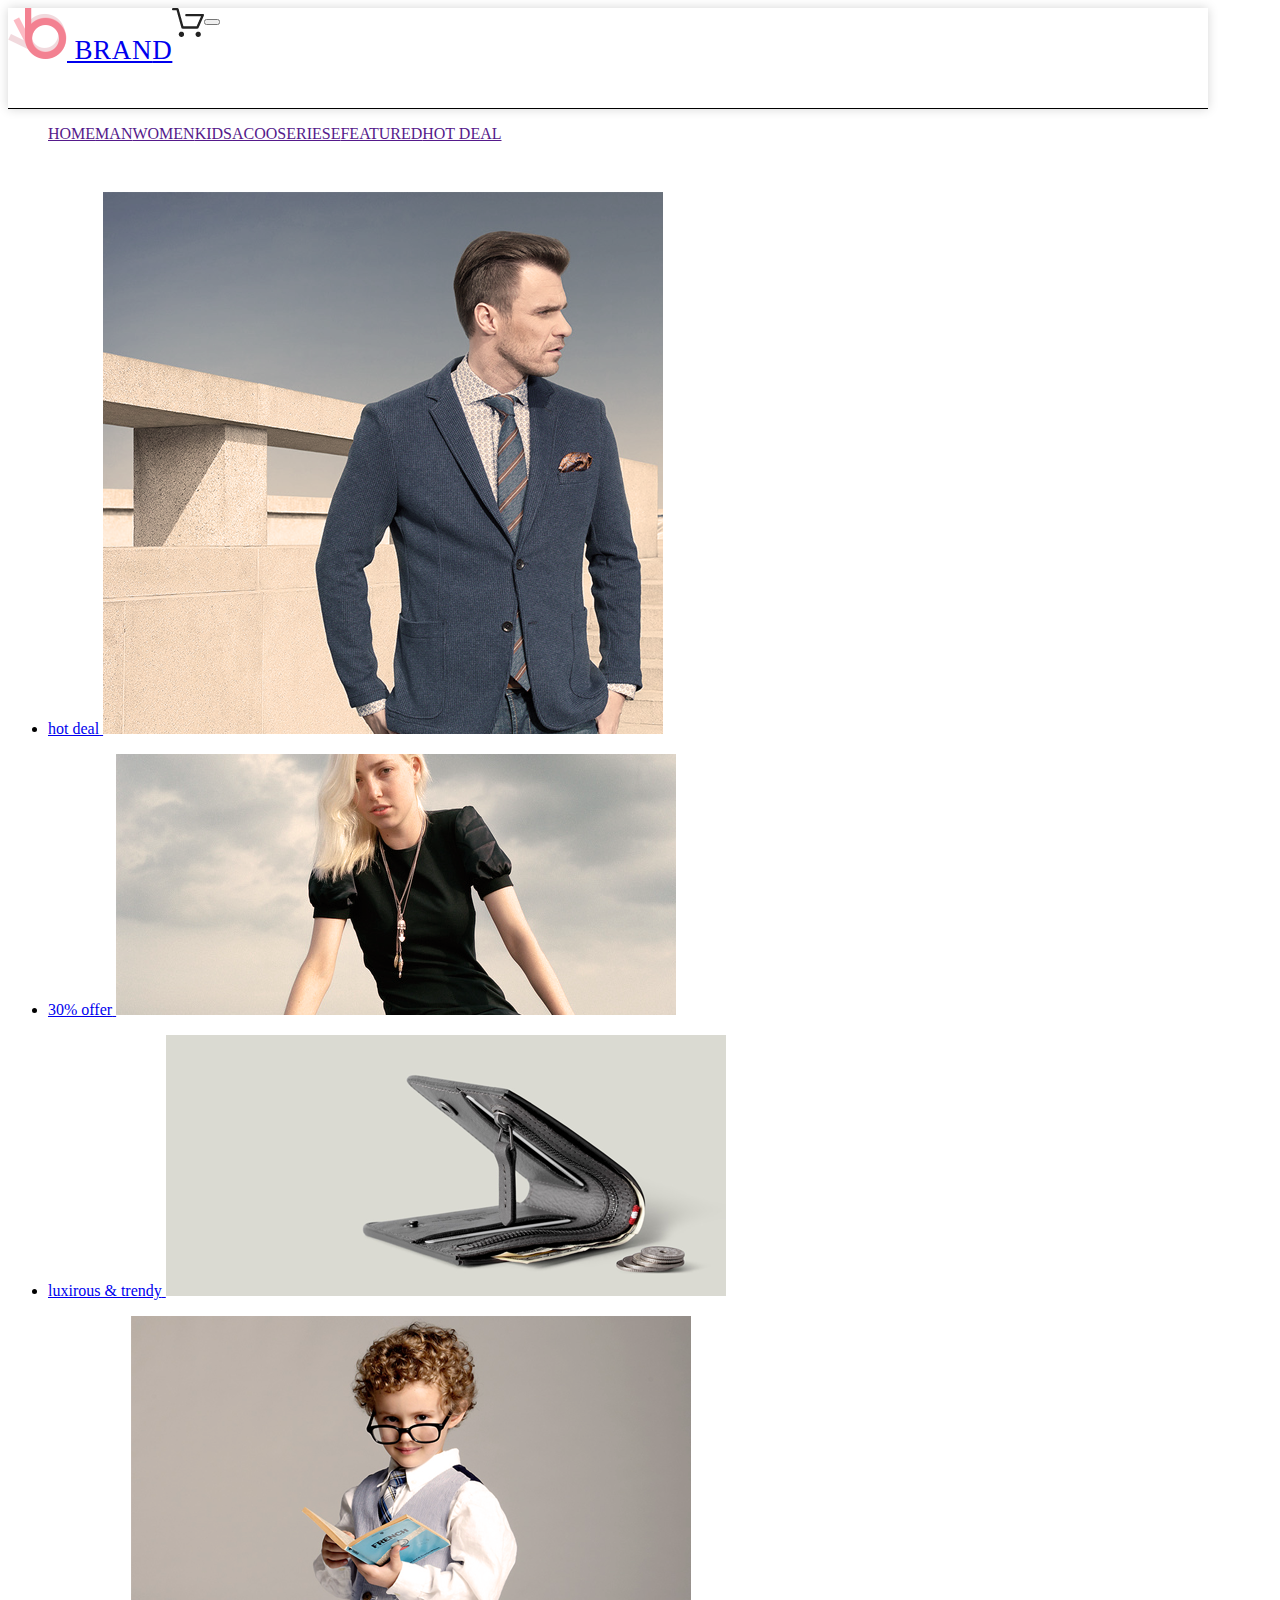
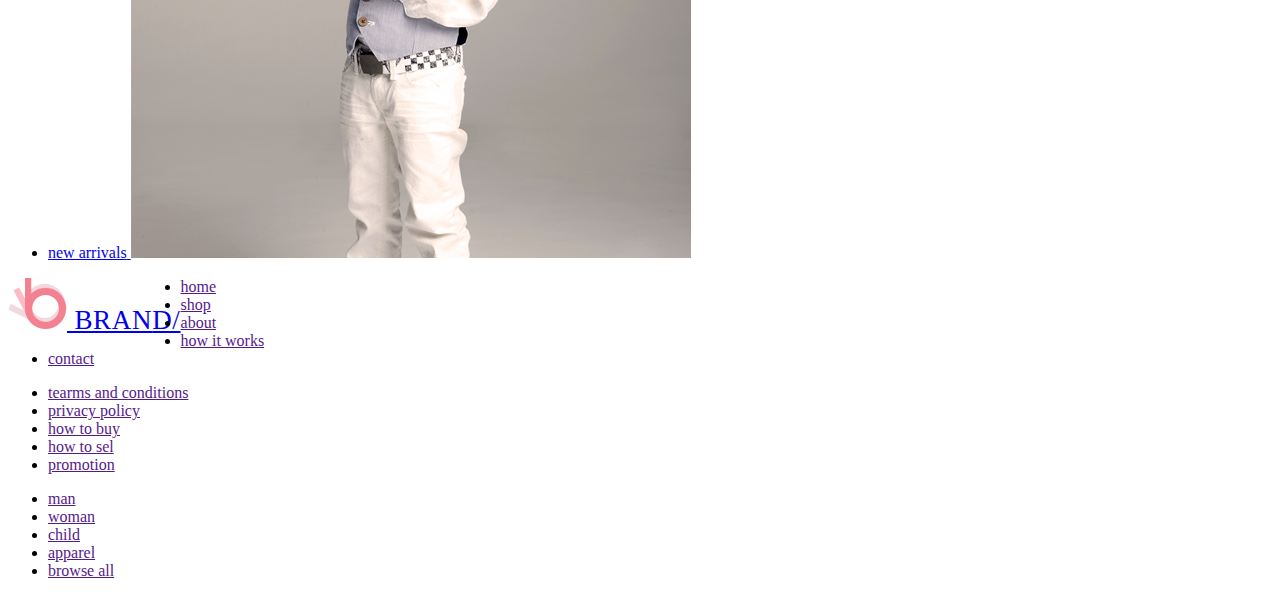
==== workbook/homework/javaScript/lesson_2_1/index.html @ 296e291a "commit" ====
<!DOCTYPE html>
<html lang="en">
<head>
  <meta charset="UTF-8">
  <meta name="viewport" content="width=device-width, initial-scale=1.0">
  <meta http-equiv="X-UA-Compatible" content="ie=edge">
  <title>Document</title>
  <link rel="stylesheet" href="style/resset.css">
  <link rel="stylesheet" href="style/main.css">
</head>
<body>
  <header class="mainHeader">
    <div class="logo">
      <a href="index.html">
        <img src="images/Group_2.png" alt="logo" class="logoImg">
        bran<span>d<span>
      </a>
    </div>
    <div class="search"></div>
    <div class="card">
      <img src="images/Forma_1.png" alt="card" class="card">
      <button class="myAcc"></button>
    </div>
  </header>
  <nav class="mainNav">
    <ul clas="mainNavContainer">
      <li class="mainNavItem"><a href="">home</a></li>
      <li class="mainNavItem"><a href="">man</a></li>
      <li class="mainNavItem"><a href="">women</a></li>
      <li class="mainNavItem"><a href="">kids</a></li>
      <li class="mainNavItem"><a href="">acooseriese</a></li>
      <li class="mainNavItem"><a href="">featured</a></li>
      <li class="mainNavItem"><a href="">hot deal</a></li>
    </ul>
  </nav>


  <!--main content-->
  <section class="sliderFrame"></section>

  <section class="categotyies">
    <ul>
      <li><a href="#">
          <div></div>
          <span>hot deal</span>
          <img src="images/banner/Layer_30.png" alt="">
        </a></li>
    </ul>
    <ul>
      <li><a href="#">
          <div></div>
          <span>30% offer</span>
          <img src="images/banner/Layer_32.png" alt="">
        </a></li>
    </ul>
    <ul>
      <li><a href="#">
          <div></div>
          <span>luxirous & trendy</span>
          <img src="images/banner/2-layers.png" alt="">
        </a></li>
    </ul>
    <ul>
      <li><a href="#">
          <div></div>
          <span>new arrivals</span>
          <img src="images/banner/Layer_31.png" alt="">
        </a></li>
    </ul>
  </section>
  
  <section class="products"></section>
  <section class="featureBanner"></section>
  <section class="subscribe"></section>

  <!--footer-->
  <footer class="mainFooter">
    <div class="brandDescription">
      <div class="logo">
        <a href="index.html">
          <img src="images/Group_2.png" alt="logo" class="logoImg">
          bran<span>d/<span>
        </a>
      </div>

    </div>
    <div class="foterNav">
      <nav class="footerNavCompany">
        <ul>
          <li class="footerNavItem"><a href="">home</a></li>
          <li class="footerNavItem"><a href="">shop</a></li>
          <li class="footerNavItem"><a href="">about</a></li>
          <li class="footerNavItem"><a href="">how it works</a></li>
          <li class="footerNavItem"><a href="">contact</a></li>
        </ul>
      </nav>
      <nav class="footerNavInformation">
        <ul>
          <li class="footerNavItem"><a href="">tearms and conditions</a></li>
          <li class="footerNavItem"><a href="">privacy policy</a></li>
          <li class="footerNavItem"><a href="">how to buy</a></li>
          <li class="footerNavItem"><a href="">how to sel</a></li>
          <li class="footerNavItem"><a href="">promotion</a></li>
        </ul>
      </nav>
      <nav class="footerNavShopCategory">
        <ul>
          <li class="footerNavItem"><a href="">man</a></li>
          <li class="footerNavItem"><a href="">woman</a></li>
          <li class="footerNavItem"><a href="">child</a></li>
          <li class="footerNavItem"><a href="">apparel</a></li>
          <li class="footerNavItem"><a href="">browse all</a></li>
        </ul>
      </nav>
    </div>
  </footer>
  <script src="script/script.js"></script>
</body>
</html>
---- workbook/homework/javaScript/lesson_2_1/style/main.css ----
/*header block*/
.mainHeader {
  /*border: 1px solid black;*/
  border-bottom: 1px solid black;
  width: 1200px;
  height: 100px;
  border-bottom: 1px solid black;
  box-shadow: 0 0 10px rgba(0, 0, 0, 0.17);

}

.logo {
  float: left;
  color: #222222;
  font-size: 27px;
  font-weight: 300;
  line-height: 32px;
  text-transform: uppercase;
  font-weight: 300;
  letter-spacing: 0.68px;
  color: #f16d7f;
  font-weight: 400;
  letter-spacing: 0.68px;
}

.logoImg {

}
.logo span{

}
.search {
  float: left;
}

.card {
  float: left;
}

.myAcc {

}
/*nav block*/
.mainNav {
  clear: both;
  height: 51px;

}

.mainNavItem {
  display: block;
  float: left;
  list-style-type: none;
  text-decoration: none;
  text-transform: uppercase;
}
/*slider block*/
.sliderFrame {
  clear: both;
}

/*category block*/
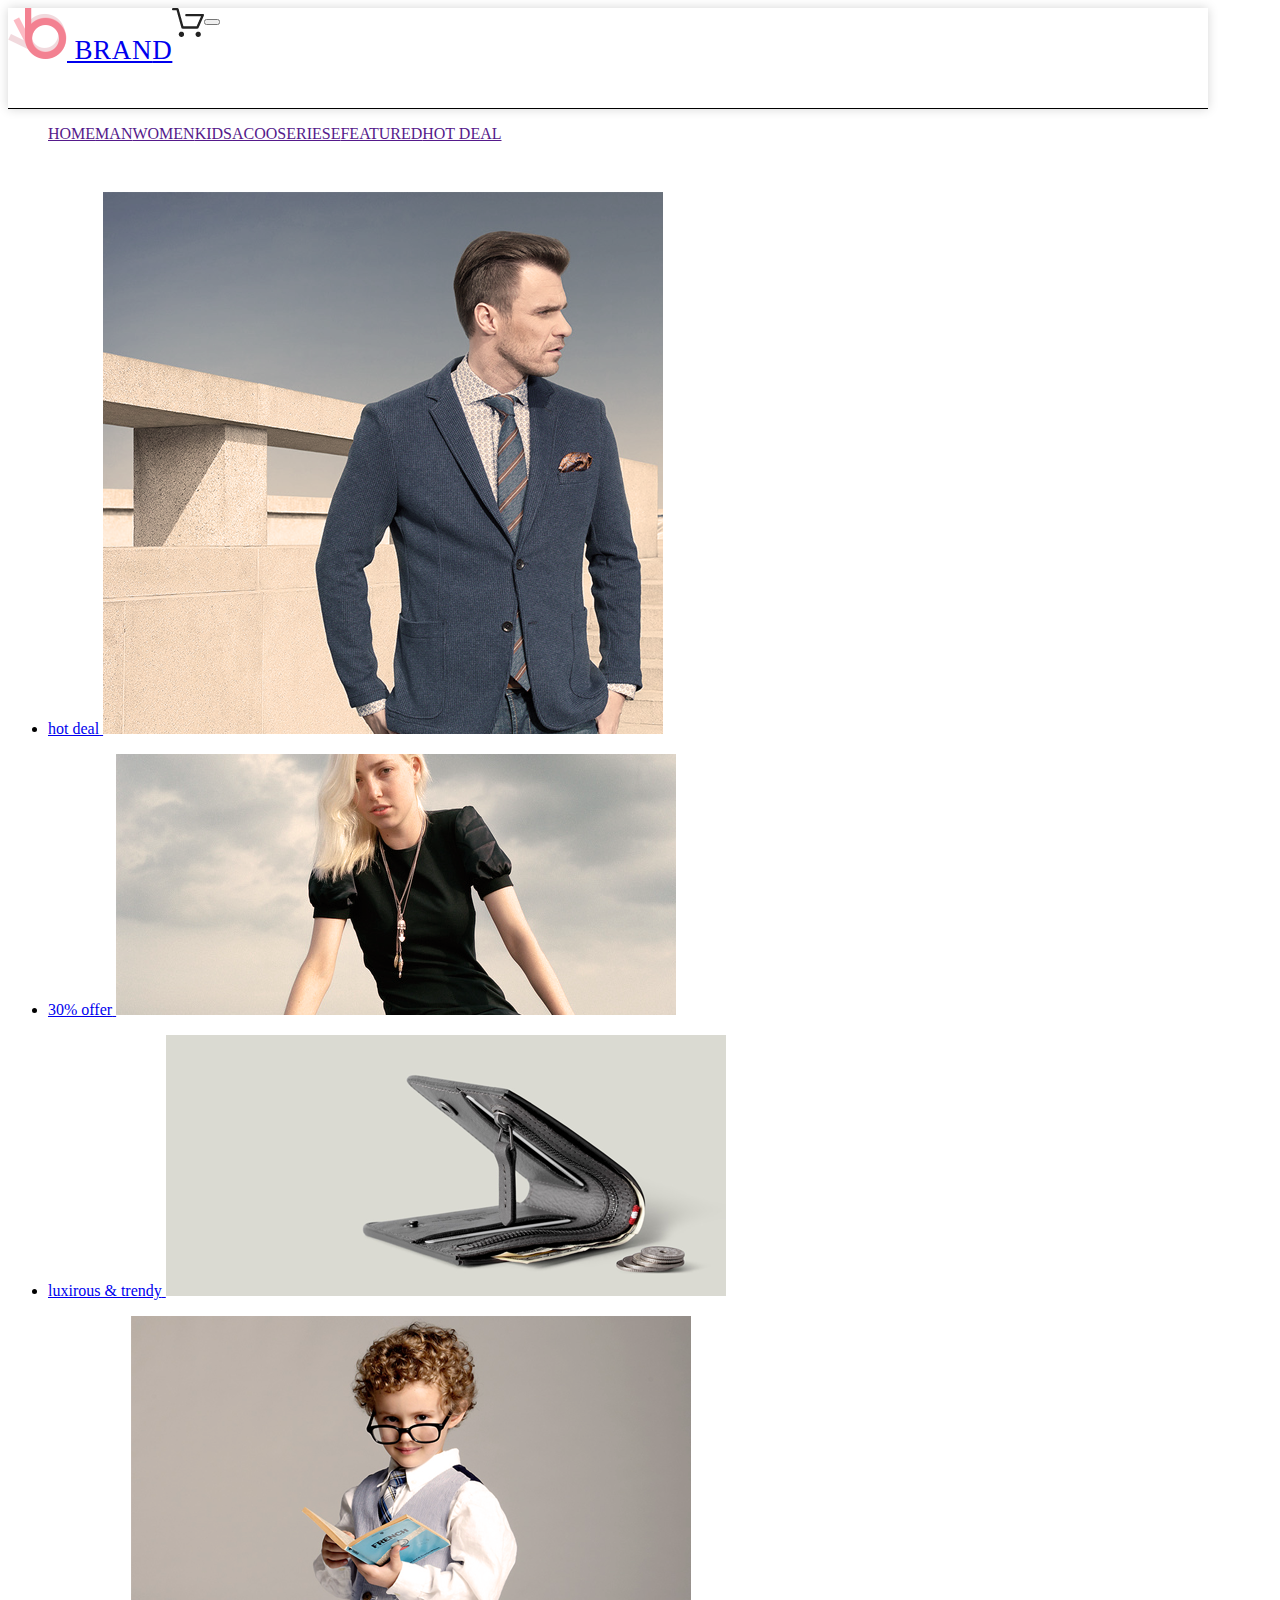
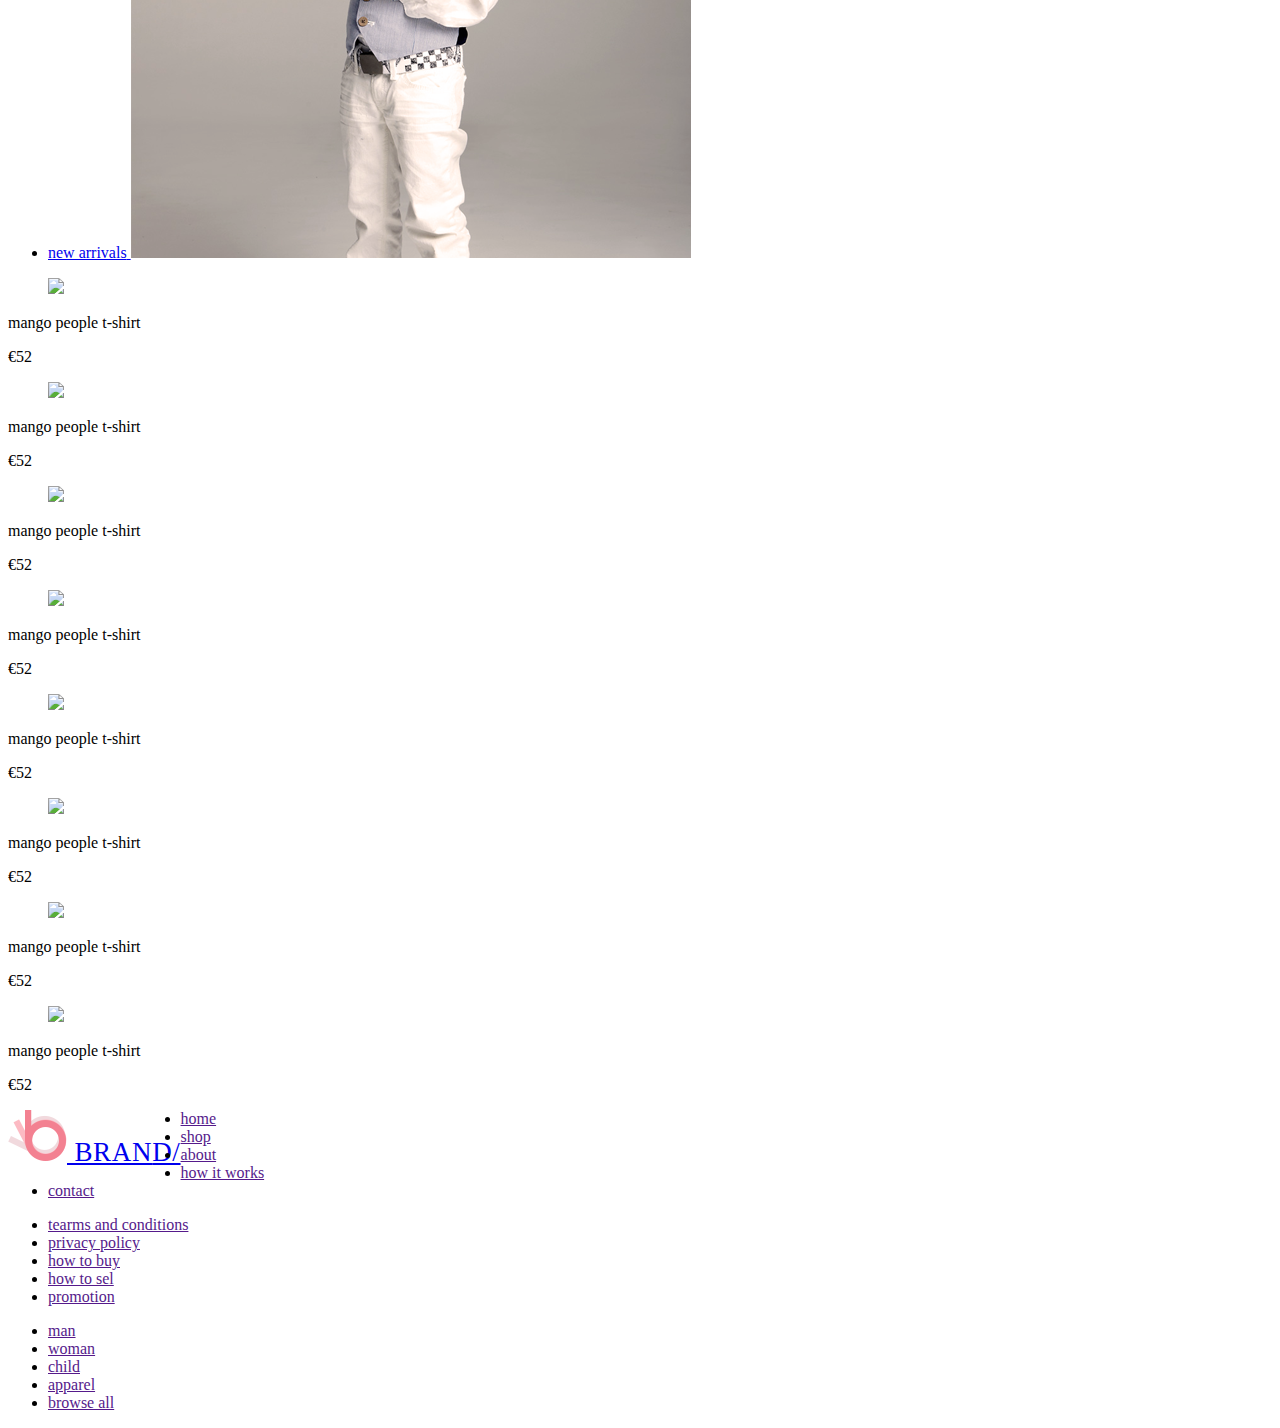
==== commit a68d1b5c: "thumbnails added" ====
--- a/workbook/homework/javaScript/lesson_2_1/index.html
+++ b/workbook/homework/javaScript/lesson_2_1/index.html
@@ -68,8 +68,81 @@
         </a></li>
     </ul>
   </section>
-  
-  <section class="products"></section>
+
+  <section class="products">
+    <article class="productsArticle">
+        <figure>
+            <img class="productsArticleThumbnail" src="images/thumbnails/layer_2.png" />
+        </figure>
+        <header>
+            <span class="productsArticleName">mango people t-shirt</span>
+        </header>
+        <p class="productarticleprice">€52</p>
+    </article>
+    <article class="productsArticle">
+        <figure>
+            <img class="productsArticleThumbnail" src="images/thumbnails/layer_3.png" />
+        </figure>
+        <header>
+            <span class="productsArticleName">mango people t-shirt</span>
+        </header>
+        <p class="productarticleprice">€52</p>
+    </article>
+    <article class="productsArticle">
+        <figure>
+            <img class="productsArticleThumbnail" src="images/thumbnails/layer_4.png" />
+        </figure>
+        <header>
+            <span class="productsArticleName">mango people t-shirt</span>
+        </header>
+        <p class="productarticleprice">€52</p>
+    </article>
+    <article class="productsArticle">
+        <figure>
+            <img class="productsArticleThumbnail" src="images/thumbnails/layer_5.png" />
+        </figure>
+        <header>
+            <span class="productsArticleName">mango people t-shirt</span>
+        </header>
+        <p class="productarticleprice">€52</p>
+    </article>
+    <article class="productsArticle">
+        <figure>
+            <img class="productsArticleThumbnail" src="images/thumbnails/layer_6.png" />
+        </figure>
+        <header>
+            <span class="productsArticleName">mango people t-shirt</span>
+        </header>
+        <p class="productarticleprice">€52</p>
+    </article>
+    <article class="productsArticle">
+        <figure>
+            <img class="productsArticleThumbnail" src="images/thumbnails/layer_7.png" />
+        </figure>
+        <header>
+            <span class="productsArticleName">mango people t-shirt</span>
+        </header>
+        <p class="productarticleprice">€52</p>
+    </article>
+    <article class="productsArticle">
+        <figure>
+            <img class="productsArticleThumbnail" src="images/thumbnails/layer_8.png" />
+        </figure>
+        <header>
+            <span class="productsArticleName">mango people t-shirt</span>
+        </header>
+        <p class="productarticleprice">€52</p>
+    </article>
+    <article class="productsArticle">
+        <figure>
+            <img class="productsArticleThumbnail" src="images/thumbnails/layer_9.png" />
+        </figure>
+        <header>
+            <span class="productsArticleName">mango people t-shirt</span>
+        </header>
+        <p class="productarticleprice">€52</p>
+    </article>
+  </section>
   <section class="featureBanner"></section>
   <section class="subscribe"></section>
 
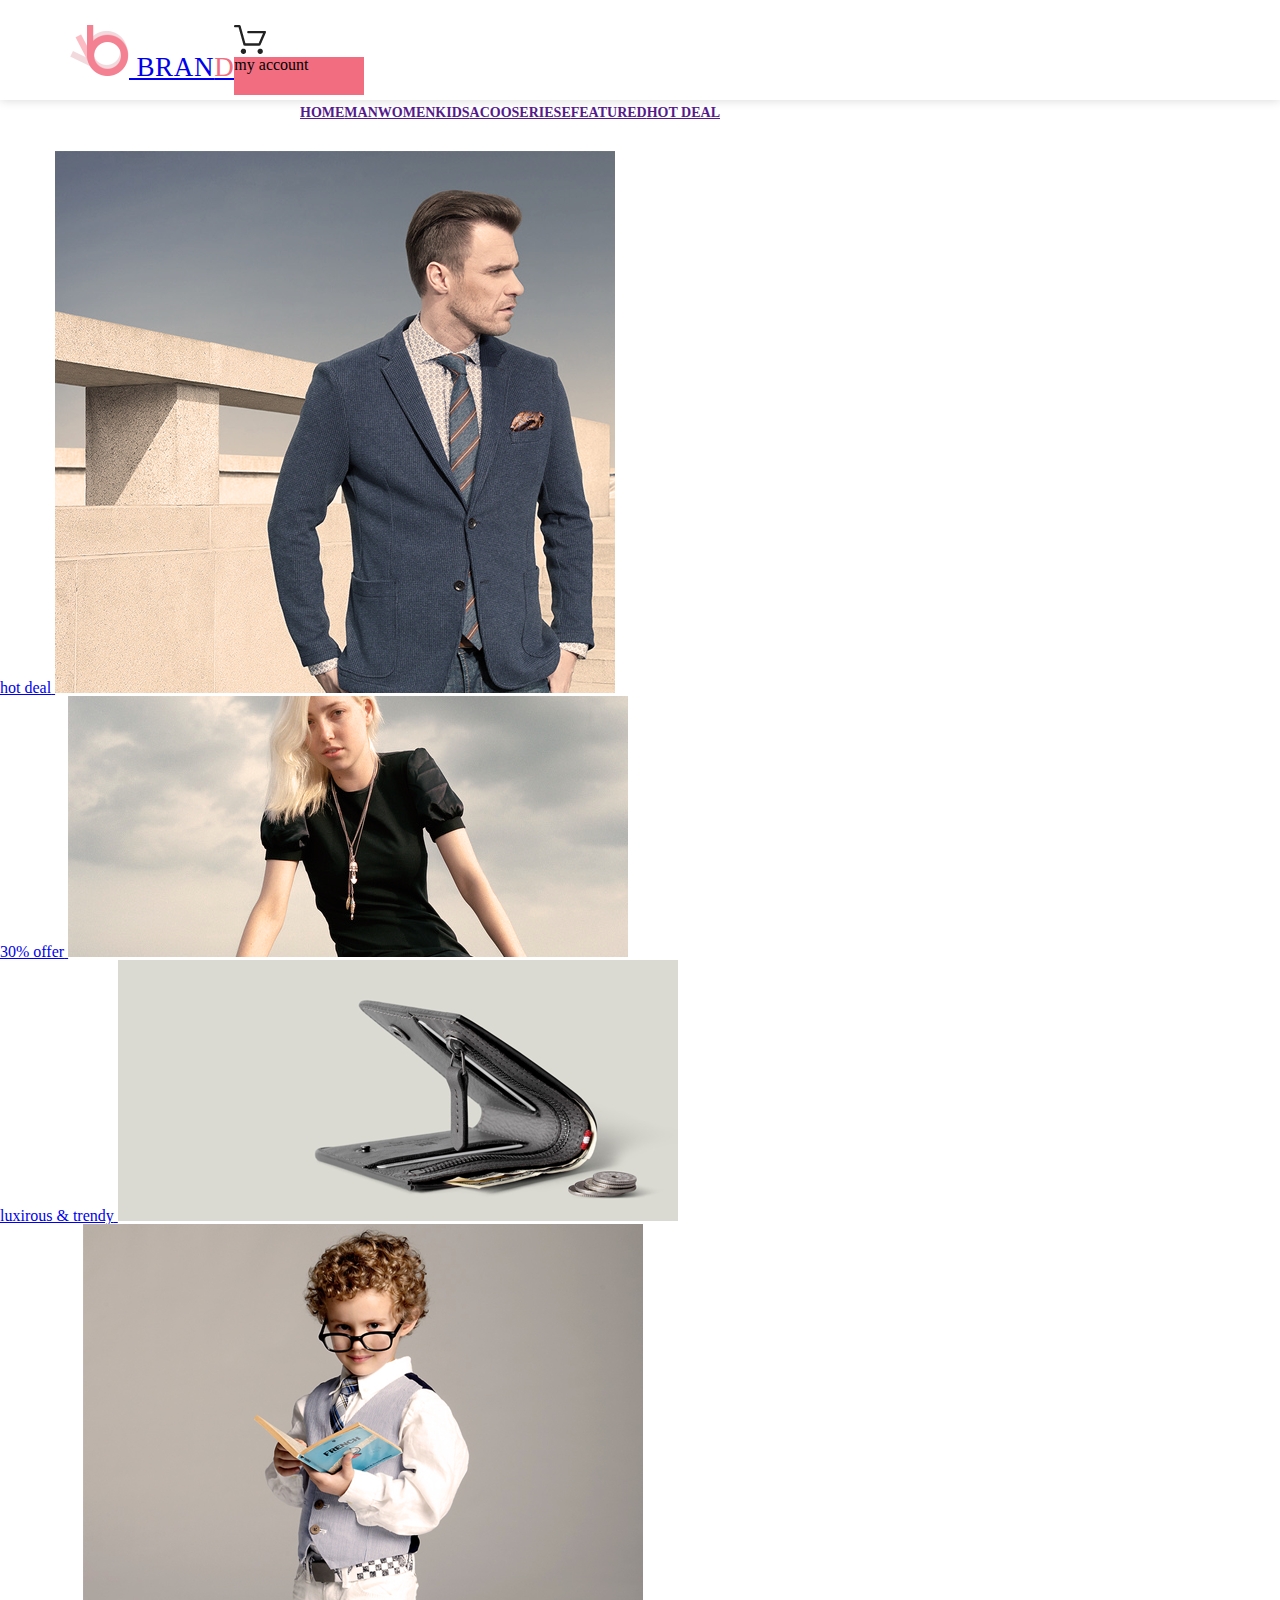
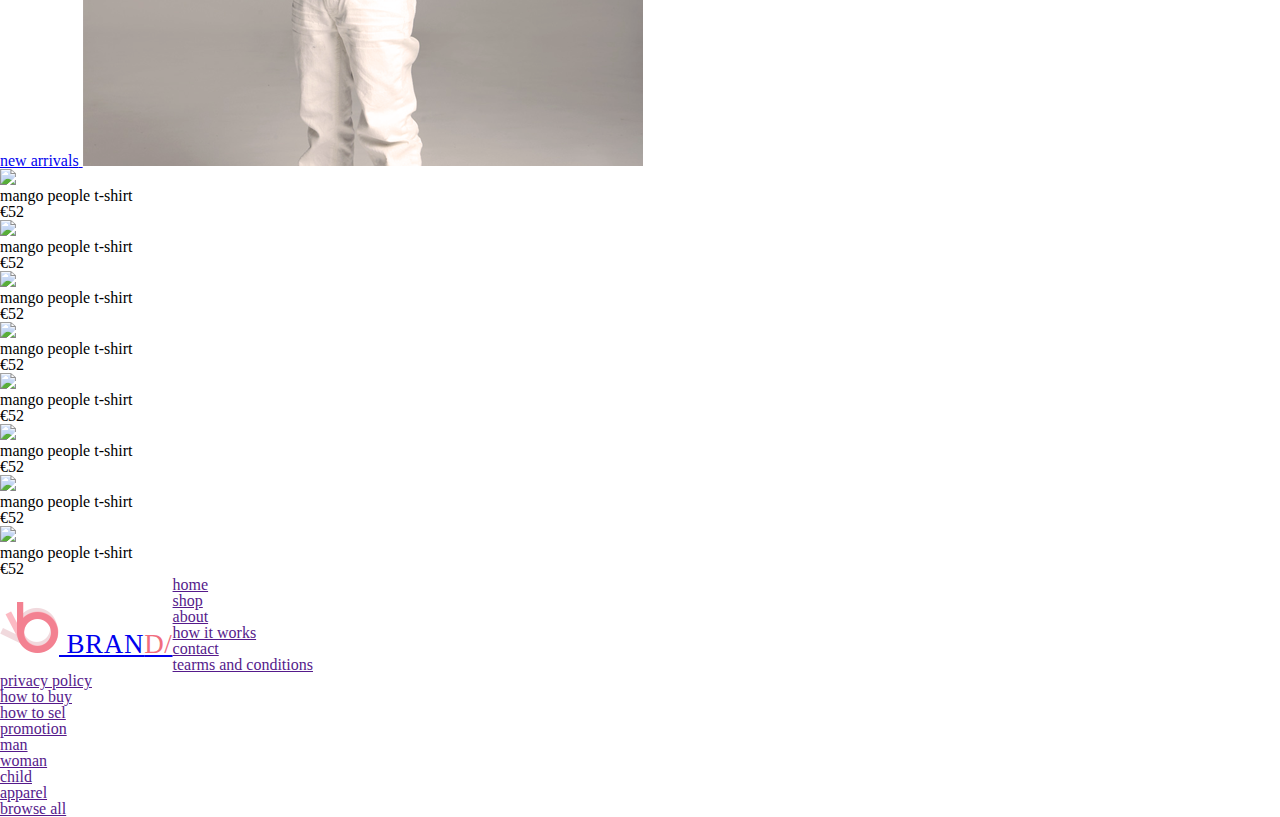
==== commit dbc8bf5a: "+resset.css" ====
--- a/workbook/homework/javaScript/lesson_2_1/index.html
+++ b/workbook/homework/javaScript/lesson_2_1/index.html
@@ -10,6 +10,7 @@
 </head>
 <body>
   <header class="mainHeader">
+    <div class="container">
     <div class="logo">
       <a href="index.html">
         <img src="images/Group_2.png" alt="logo" class="logoImg">
@@ -18,8 +19,11 @@
     </div>
     <div class="search"></div>
     <div class="card">
-      <img src="images/Forma_1.png" alt="card" class="card">
-      <button class="myAcc"></button>
+      <img src="images/Forma_1.png" alt="card" class="cardImg">
+      <div class="myAccButton">
+        my account
+      </div>
+    </div>
     </div>
   </header>
   <nav class="mainNav">
--- a/workbook/homework/javaScript/lesson_2_1/style/resset.css
+++ b/workbook/homework/javaScript/lesson_2_1/style/resset.css
@@ -0,0 +1,48 @@
+/* http://meyerweb.com/eric/tools/css/reset/
+   v2.0 | 20110126
+   License: none (public domain)
+*/
+
+html, body, div, span, applet, object, iframe,
+h1, h2, h3, h4, h5, h6, p, blockquote, pre,
+a, abbr, acronym, address, big, cite, code,
+del, dfn, em, img, ins, kbd, q, s, samp,
+small, strike, strong, sub, sup, tt, var,
+b, u, i, center,
+dl, dt, dd, ol, ul, li,
+fieldset, form, label, legend,
+table, caption, tbody, tfoot, thead, tr, th, td,
+article, aside, canvas, details, embed,
+figure, figcaption, footer, header, hgroup,
+menu, nav, output, ruby, section, summary,
+time, mark, audio, video {
+	margin: 0;
+	padding: 0;
+	border: 0;
+	font-size: 100%;
+	font: inherit;
+	vertical-align: baseline;
+}
+/* HTML5 display-role reset for older browsers */
+article, aside, details, figcaption, figure,
+footer, header, hgroup, menu, nav, section {
+	display: block;
+}
+body {
+	line-height: 1;
+}
+ol, ul {
+	list-style: none;
+}
+blockquote, q {
+	quotes: none;
+}
+blockquote:before, blockquote:after,
+q:before, q:after {
+	content: '';
+	content: none;
+}
+table {
+	border-collapse: collapse;
+	border-spacing: 0;
+}
--- a/workbook/homework/javaScript/lesson_2_1/style/main.css
+++ b/workbook/homework/javaScript/lesson_2_1/style/main.css
@@ -1,49 +1,62 @@
 /*header block*/
 .mainHeader {
-  /*border: 1px solid black;*/
-  border-bottom: 1px solid black;
-  width: 1200px;
   height: 100px;
-  border-bottom: 1px solid black;
   box-shadow: 0 0 10px rgba(0, 0, 0, 0.17);
 
 }
+.container {
+  width: 1200px;
+  margin: 0 auto;
+  padding: 0 30px;
+  box-sizing: border-box;
 
+
+}
 .logo {
   float: left;
+  margin-top: 25px;
   color: #222222;
   font-size: 27px;
   font-weight: 300;
   line-height: 32px;
   text-transform: uppercase;
-  font-weight: 300;
-  letter-spacing: 0.68px;
-  color: #f16d7f;
-  font-weight: 400;
   letter-spacing: 0.68px;
 }
 
 .logoImg {
-
+  width: 59px;
+  height: 51px;
 }
 .logo span{
-
+  color: #f16d7f;
 }
 .search {
   float: left;
+  margin-top: 25px;
 }
 
 .card {
   float: left;
+  margin-top: 25px;
+  width: 188px;
 }
 
-.myAcc {
-
+.myAccButton {
+  width: 130px;
+  height: 38px;
+  background-color: #f16d7f;
 }
 /*nav block*/
 .mainNav {
   clear: both;
   height: 51px;
+  width: 680px;
+  margin: 0 auto;
+  color: #222222;
+  font-size: 14px;
+  font-weight: 700;
+  line-height: 26px;
+  text-transform: uppercase;
 
 }
 
@@ -60,3 +73,23 @@
 }
 
 /*category block*/
+/*products block*/
+.products {
+
+}
+
+.productsArticle {
+
+}
+
+.productsArticleThumbnail {
+
+}
+
+.productsArticleName {
+
+}
+
+.productarticleprice {
+
+}
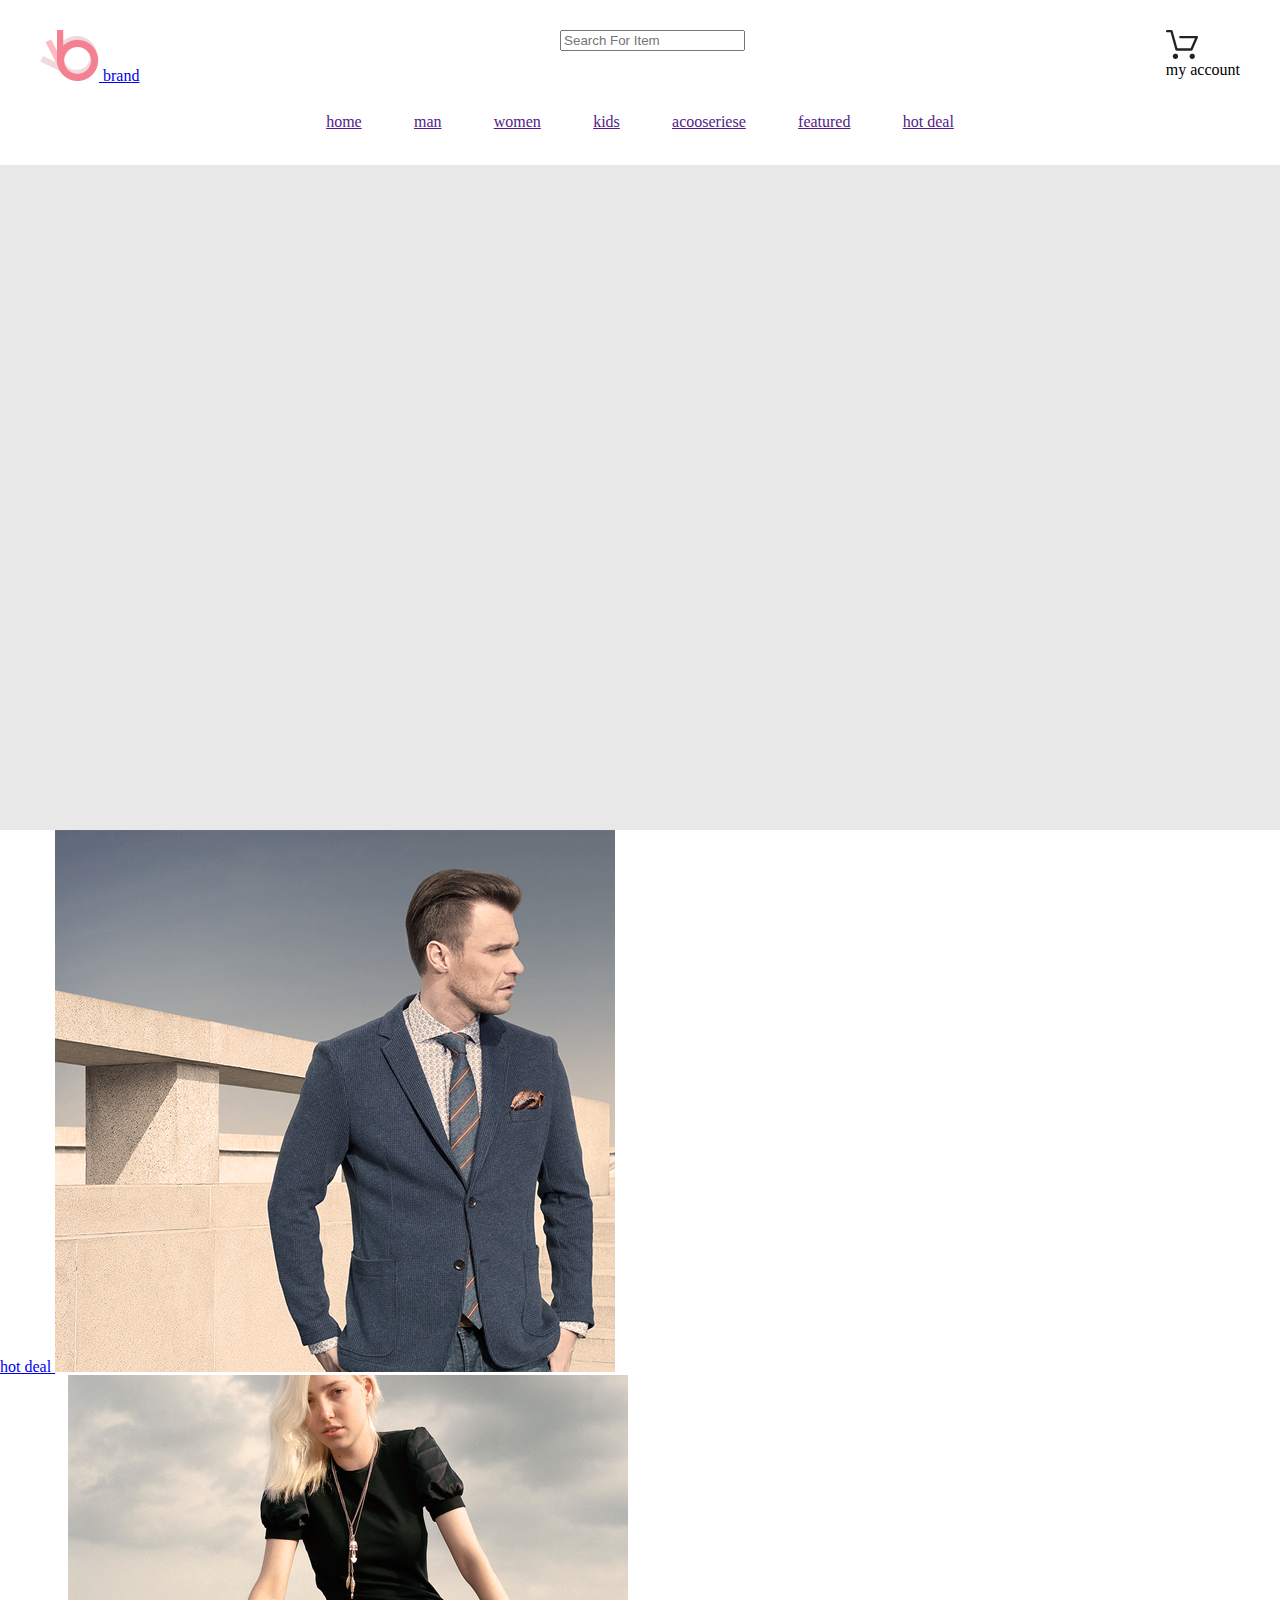
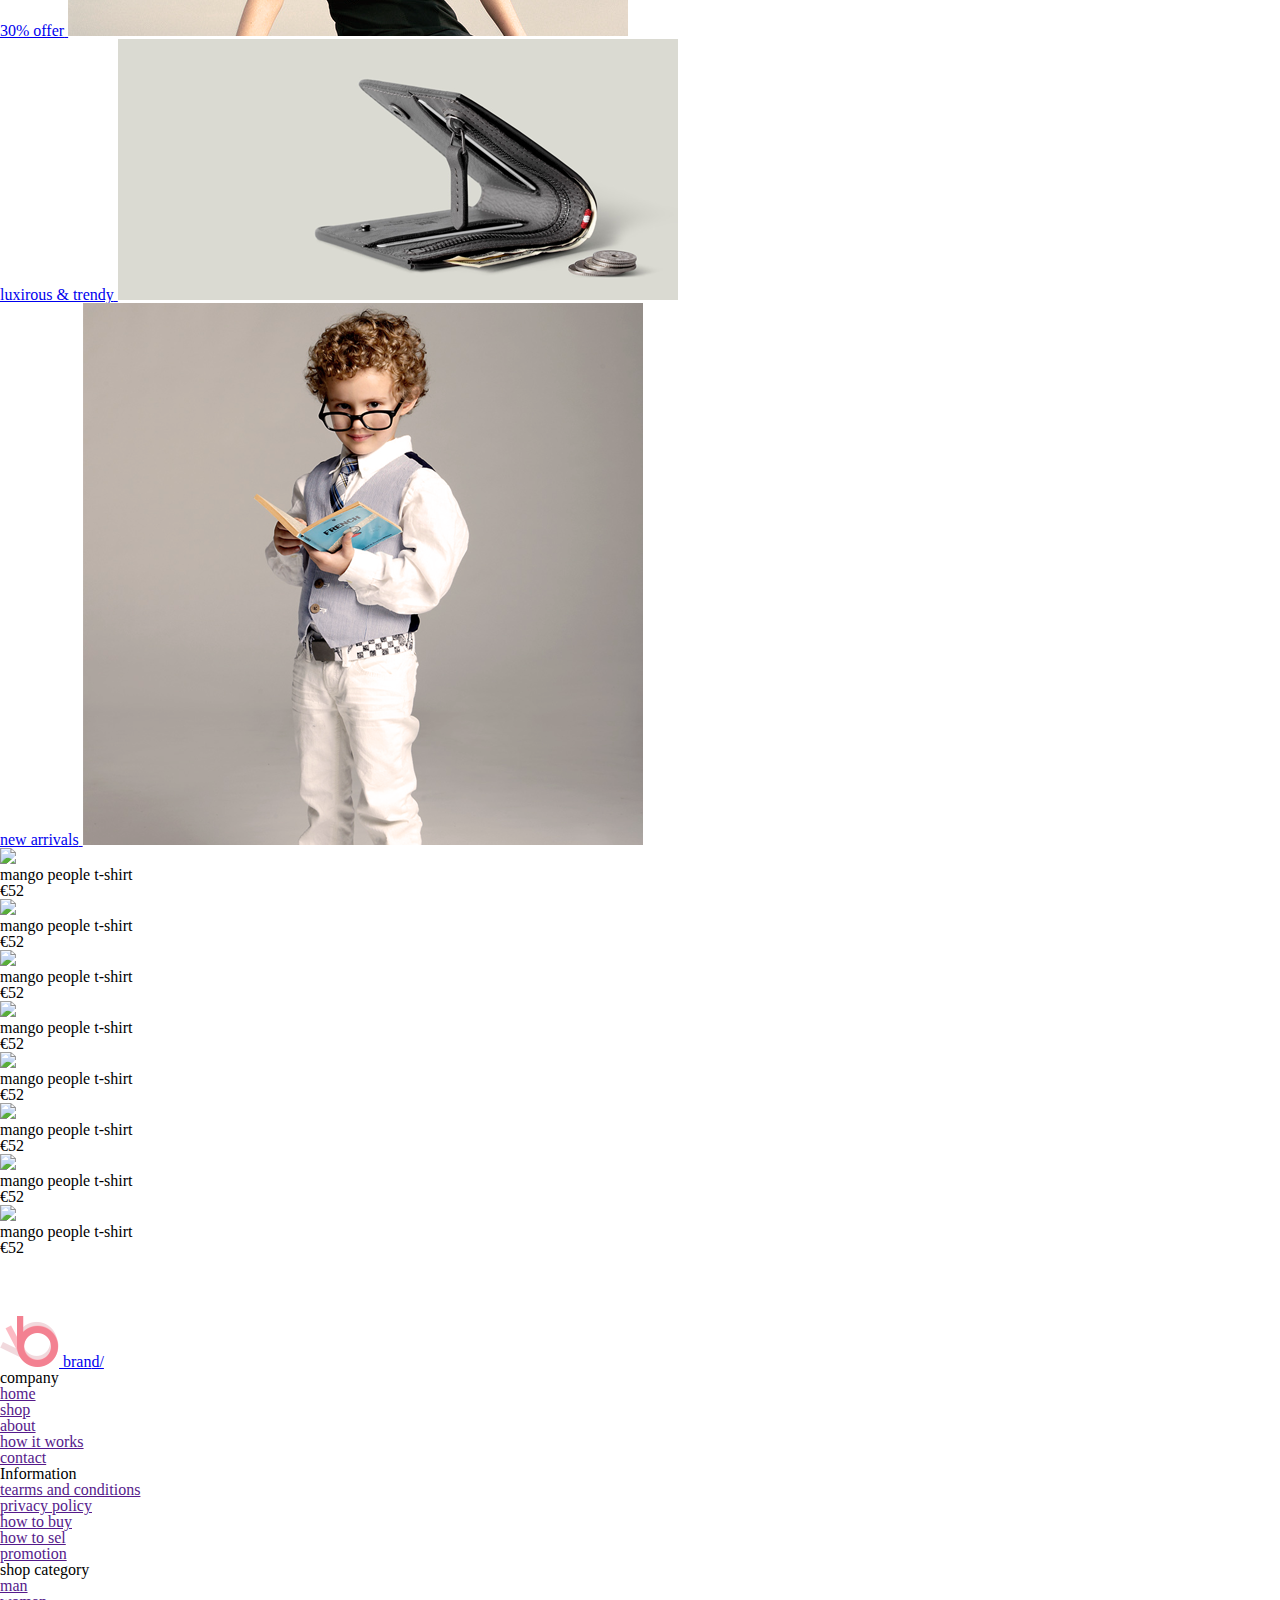
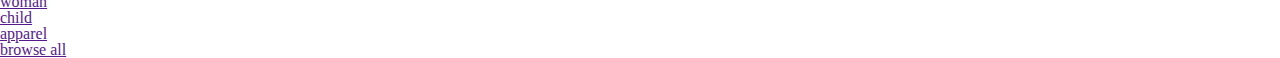
==== commit 557baa21: "test flex commit" ====
--- a/workbook/homework/javaScript/lesson_2_1/index.html
+++ b/workbook/homework/javaScript/lesson_2_1/index.html
@@ -17,17 +17,22 @@
         bran<span>d<span>
       </a>
     </div>
-    <div class="search"></div>
+    <div class="search">
+      <fieldset>
+        <label for="search"></label>
+        <input type="search" class="searchbox" placeholder="Search For Item" />
+      </fieldset>
+    </div>
     <div class="card">
       <img src="images/Forma_1.png" alt="card" class="cardImg">
-      <div class="myAccButton">
+      <div class="brandButton">
         my account
       </div>
     </div>
     </div>
   </header>
   <nav class="mainNav">
-    <ul clas="mainNavContainer">
+    <ul>
       <li class="mainNavItem"><a href="">home</a></li>
       <li class="mainNavItem"><a href="">man</a></li>
       <li class="mainNavItem"><a href="">women</a></li>
@@ -40,114 +45,124 @@
 
 
   <!--main content-->
-  <section class="sliderFrame"></section>
+  <section class="sliderFrame">
+    <div class="slider">
+
+    </div>
+  </section>
 
   <section class="categotyies">
-    <ul>
-      <li><a href="#">
-          <div></div>
-          <span>hot deal</span>
-          <img src="images/banner/Layer_30.png" alt="">
-        </a></li>
-    </ul>
-    <ul>
-      <li><a href="#">
-          <div></div>
-          <span>30% offer</span>
-          <img src="images/banner/Layer_32.png" alt="">
-        </a></li>
-    </ul>
-    <ul>
-      <li><a href="#">
-          <div></div>
-          <span>luxirous & trendy</span>
-          <img src="images/banner/2-layers.png" alt="">
-        </a></li>
-    </ul>
-    <ul>
-      <li><a href="#">
-          <div></div>
-          <span>new arrivals</span>
-          <img src="images/banner/Layer_31.png" alt="">
-        </a></li>
-    </ul>
+      <ul>
+        <li><a href="#">
+            <div></div>
+            <span>hot deal</span>
+            <img src="images/banner/Layer_30.png" alt="">
+          </a></li>
+      </ul>
+      <ul>
+        <li><a href="#">
+            <div></div>
+            <span>30% offer</span>
+            <img src="images/banner/Layer_32.png" alt="">
+          </a></li>
+      </ul>
+      <ul>
+        <li><a href="#">
+            <div></div>
+            <span>luxirous & trendy</span>
+            <img src="images/banner/2-layers.png" alt="">
+          </a></li>
+      </ul>
+      <ul>
+        <li><a href="#">
+            <div></div>
+            <span>new arrivals</span>
+            <img src="images/banner/Layer_31.png" alt="">
+          </a></li>
+      </ul>
   </section>
 
   <section class="products">
-    <article class="productsArticle">
-        <figure>
-            <img class="productsArticleThumbnail" src="images/thumbnails/layer_2.png" />
-        </figure>
-        <header>
-            <span class="productsArticleName">mango people t-shirt</span>
-        </header>
-        <p class="productarticleprice">€52</p>
-    </article>
-    <article class="productsArticle">
-        <figure>
-            <img class="productsArticleThumbnail" src="images/thumbnails/layer_3.png" />
-        </figure>
-        <header>
-            <span class="productsArticleName">mango people t-shirt</span>
-        </header>
-        <p class="productarticleprice">€52</p>
-    </article>
-    <article class="productsArticle">
-        <figure>
-            <img class="productsArticleThumbnail" src="images/thumbnails/layer_4.png" />
-        </figure>
-        <header>
-            <span class="productsArticleName">mango people t-shirt</span>
-        </header>
-        <p class="productarticleprice">€52</p>
-    </article>
-    <article class="productsArticle">
-        <figure>
-            <img class="productsArticleThumbnail" src="images/thumbnails/layer_5.png" />
-        </figure>
-        <header>
-            <span class="productsArticleName">mango people t-shirt</span>
-        </header>
-        <p class="productarticleprice">€52</p>
-    </article>
-    <article class="productsArticle">
-        <figure>
-            <img class="productsArticleThumbnail" src="images/thumbnails/layer_6.png" />
-        </figure>
-        <header>
-            <span class="productsArticleName">mango people t-shirt</span>
-        </header>
-        <p class="productarticleprice">€52</p>
-    </article>
-    <article class="productsArticle">
-        <figure>
-            <img class="productsArticleThumbnail" src="images/thumbnails/layer_7.png" />
-        </figure>
-        <header>
-            <span class="productsArticleName">mango people t-shirt</span>
-        </header>
-        <p class="productarticleprice">€52</p>
-    </article>
-    <article class="productsArticle">
-        <figure>
-            <img class="productsArticleThumbnail" src="images/thumbnails/layer_8.png" />
-        </figure>
-        <header>
-            <span class="productsArticleName">mango people t-shirt</span>
-        </header>
-        <p class="productarticleprice">€52</p>
-    </article>
-    <article class="productsArticle">
-        <figure>
-            <img class="productsArticleThumbnail" src="images/thumbnails/layer_9.png" />
-        </figure>
-        <header>
-            <span class="productsArticleName">mango people t-shirt</span>
-        </header>
-        <p class="productarticleprice">€52</p>
-    </article>
-  </section>
-  <section class="featureBanner"></section>
+        <article class="productsArticle">
+            <figure>
+                <img class="productsArticleThumbnail" src="images/thumbnails/layer_2.png" />
+            </figure>
+            <header>
+                <span class="productsArticleName">mango people t-shirt</span>
+            </header>
+            <p class="productarticleprice">€52</p>
+        </article>
+        <article class="productsArticle">
+            <figure>
+                <img class="productsArticleThumbnail" src="images/thumbnails/layer_3.png" />
+            </figure>
+            <header>
+                <span class="productsArticleName">mango people t-shirt</span>
+            </header>
+            <p class="productarticleprice">€52</p>
+        </article>
+        <article class="productsArticle">
+            <figure>
+                <img class="productsArticleThumbnail" src="images/thumbnails/layer_4.png" />
+            </figure>
+            <header>
+                <span class="productsArticleName">mango people t-shirt</span>
+            </header>
+            <p class="productarticleprice">€52</p>
+        </article>
+        <article class="productsArticle">
+            <figure>
+                <img class="productsArticleThumbnail" src="images/thumbnails/layer_5.png" />
+            </figure>
+            <header>
+                <span class="productsArticleName">mango people t-shirt</span>
+            </header>
+            <p class="productarticleprice">€52</p>
+        </article>
+        <article class="productsArticle">
+            <figure>
+                <img class="productsArticleThumbnail" src="images/thumbnails/layer_6.png" />
+            </figure>
+            <header>
+                <span class="productsArticleName">mango people t-shirt</span>
+            </header>
+            <p class="productarticleprice">€52</p>
+        </article>
+        <article class="productsArticle">
+            <figure>
+                <img class="productsArticleThumbnail" src="images/thumbnails/layer_7.png" />
+            </figure>
+            <header>
+                <span class="productsArticleName">mango people t-shirt</span>
+            </header>
+            <p class="productarticleprice">€52</p>
+        </article>
+        <article class="productsArticle">
+            <figure>
+                <img class="productsArticleThumbnail" src="images/thumbnails/layer_8.png" />
+            </figure>
+            <header>
+                <span class="productsArticleName">mango people t-shirt</span>
+            </header>
+            <p class="productarticleprice">€52</p>
+        </article>
+        <article class="productsArticle">
+            <figure>
+                <img class="productsArticleThumbnail" src="images/thumbnails/layer_9.png" />
+            </figure>
+            <header>
+                <span class="productsArticleName">mango people t-shirt</span>
+            </header>
+            <p class="productarticleprice">€52</p>
+        </article>
+  </section>
+
+  <section class="featureBanner">
+    <div class="container">
+
+    </div>
+  </section>
+
   <section class="subscribe"></section>
 
   <!--footer-->
@@ -163,6 +178,7 @@
     </div>
     <div class="foterNav">
       <nav class="footerNavCompany">
+        <h1>company</h1>
         <ul>
           <li class="footerNavItem"><a href="">home</a></li>
           <li class="footerNavItem"><a href="">shop</a></li>
@@ -172,6 +188,7 @@
         </ul>
       </nav>
       <nav class="footerNavInformation">
+        <h1>Information</h1>
         <ul>
           <li class="footerNavItem"><a href="">tearms and conditions</a></li>
           <li class="footerNavItem"><a href="">privacy policy</a></li>
@@ -181,6 +198,7 @@
         </ul>
       </nav>
       <nav class="footerNavShopCategory">
+        <h1>shop category</h1>
         <ul>
           <li class="footerNavItem"><a href="">man</a></li>
           <li class="footerNavItem"><a href="">woman</a></li>
@@ -191,6 +209,8 @@
       </nav>
     </div>
   </footer>
-  <script src="script/script.js"></script>
+  <script src="script/script.js">
+
+  </script>
 </body>
 </html>
--- a/workbook/homework/javaScript/lesson_2_1/style/main.css
+++ b/workbook/homework/javaScript/lesson_2_1/style/main.css
@@ -1,95 +1,86 @@
 /*header block*/
 .mainHeader {
-  height: 100px;
-  box-shadow: 0 0 10px rgba(0, 0, 0, 0.17);
 
 }
+
 .container {
   width: 1200px;
   margin: 0 auto;
-  padding: 0 30px;
-  box-sizing: border-box;
-
-
-}
-.logo {
-  float: left;
-  margin-top: 25px;
-  color: #222222;
-  font-size: 27px;
-  font-weight: 300;
-  line-height: 32px;
-  text-transform: uppercase;
-  letter-spacing: 0.68px;
+  padding: 30px 0;
+  display: flex;
+  list-style-type: none;
+  justify-content: space-between;
 }
 
-.logoImg {
-  width: 59px;
+.mainNav {
+  width: 680px;
   height: 51px;
-}
-.logo span{
-  color: #f16d7f;
-}
-.search {
-  float: left;
-  margin-top: 25px;
+  margin: 0 auto;
 }
 
-.card {
-  float: left;
-  margin-top: 25px;
-  width: 188px;
+.mainNav ul {
+  margin: 0 auto;
+  display: flex;
+  list-style-type: none;
+  justify-content: space-around;
 }
 
-.myAccButton {
-  width: 130px;
-  height: 38px;
-  background-color: #f16d7f;
-}
-/*nav block*/
-.mainNav {
-  clear: both;
-  height: 51px;
-  width: 680px;
-  margin: 0 auto;
-  color: #222222;
-  font-size: 14px;
-  font-weight: 700;
-  line-height: 26px;
-  text-transform: uppercase;
-
-}
-
-.mainNavItem {
-  display: block;
-  float: left;
-  list-style-type: none;
-  text-decoration: none;
-  text-transform: uppercase;
-}
 /*slider block*/
 .sliderFrame {
-  clear: both;
+  height: 665px;
+  background-color: #e8e8e8;
 }
 
 /*category block*/
+.categotyies {
+}
+
+.category ul {
+}
+
 /*products block*/
 .products {
 
 }
 
+}
 .productsArticle {
+  float: left;
+}
+/*footer block*/
+.mainFooter {
+  clear: both;
+  box-sizing: border-box;
+}
+
+.brandDescription {
 
 }
 
-.productsArticleThumbnail {
+.logo {
 
 }
 
-.productsArticleName {
+.logoImg {
 
 }
 
-.productarticleprice {
+.foterNav {
 
 }
+
+.footerNavCompany {
+
+}
+
+.footerNavItem {
+
+}
+
+.footerNavInformation {
+
+}
+
+.footerNavShopCategory {
+
+}
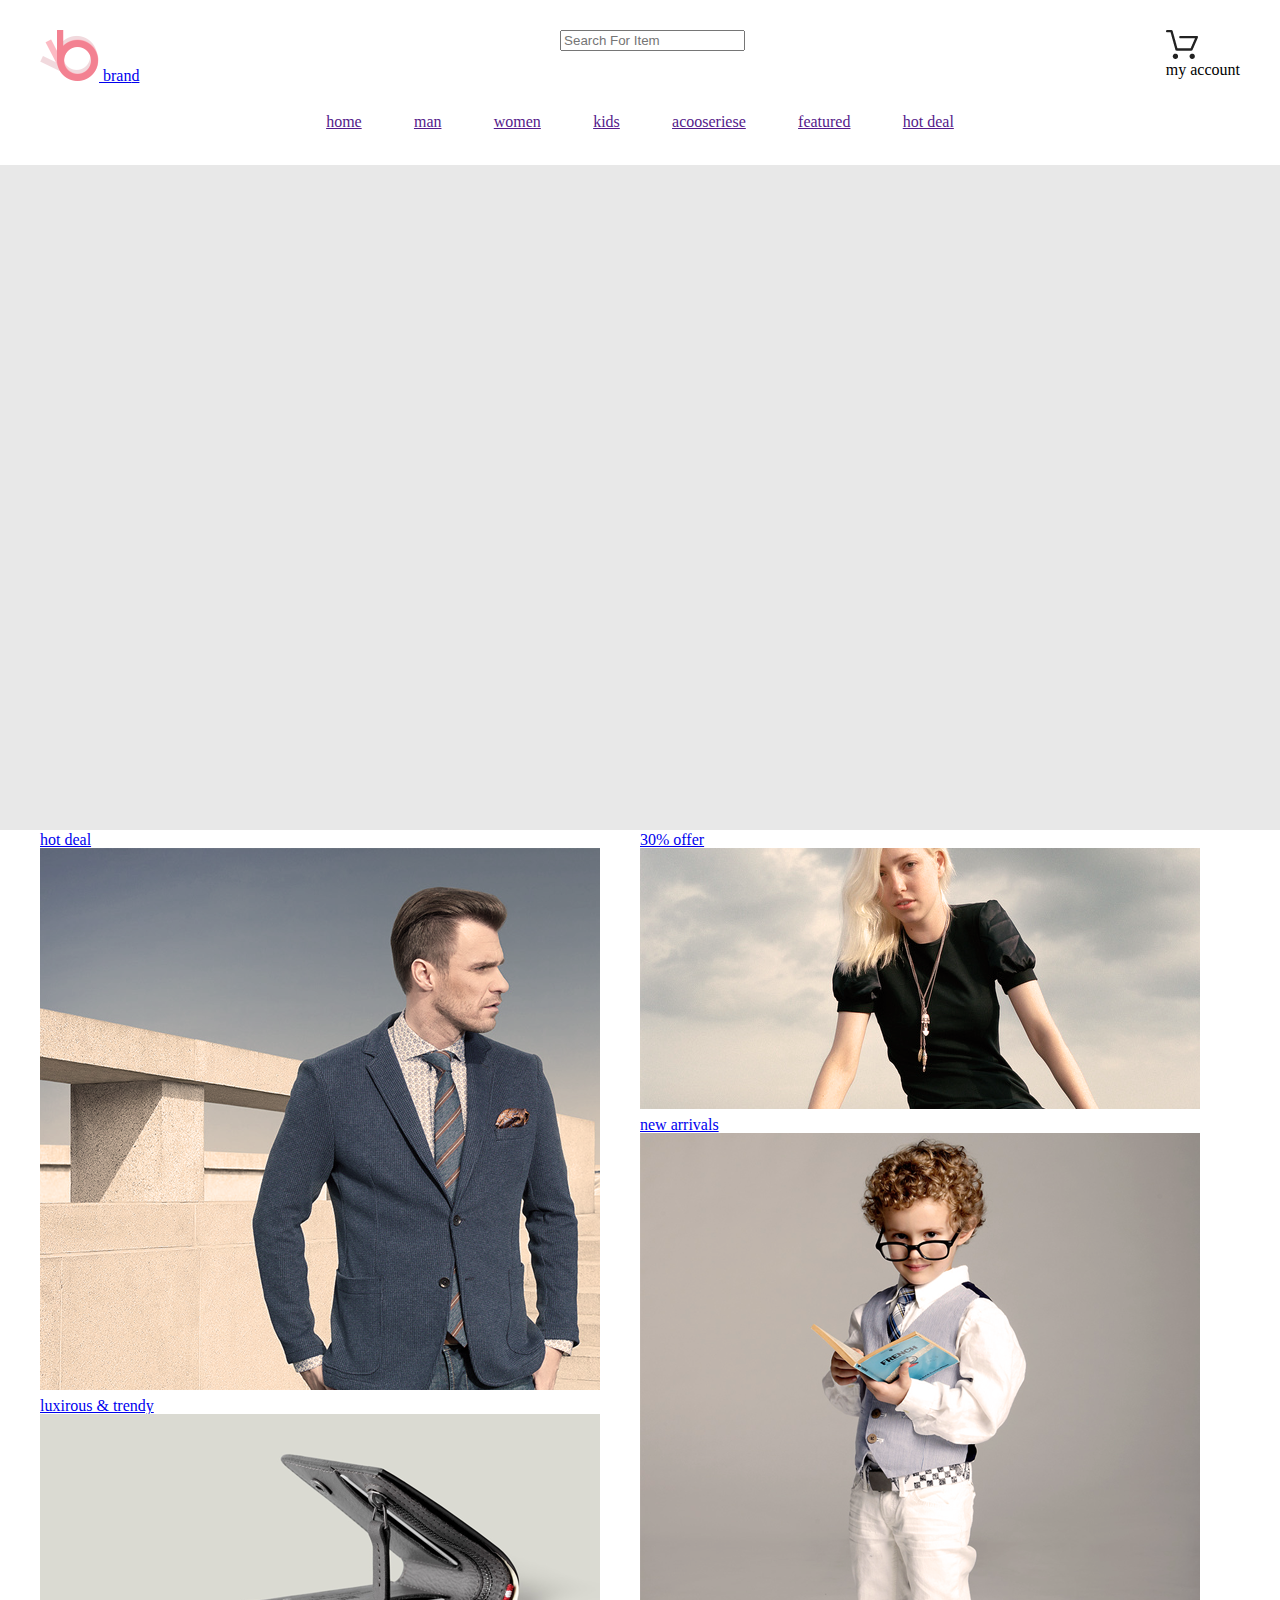
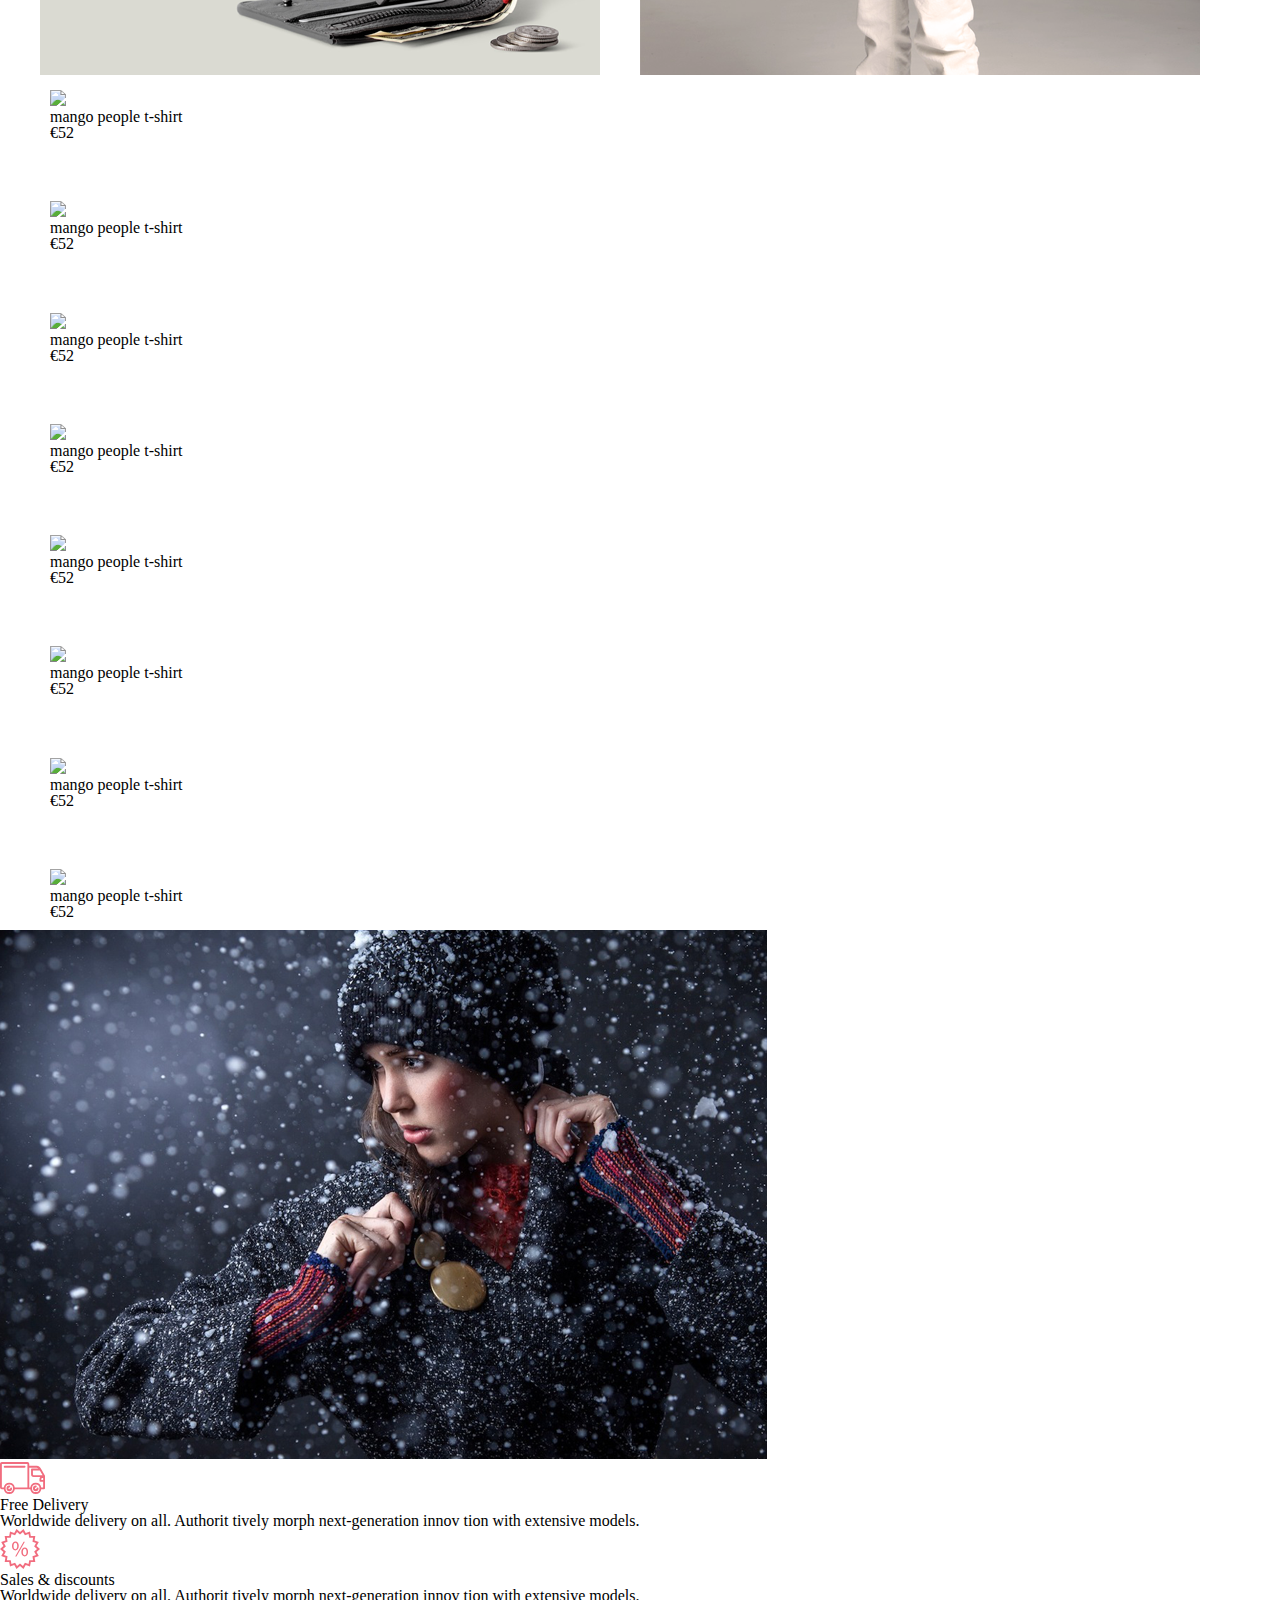
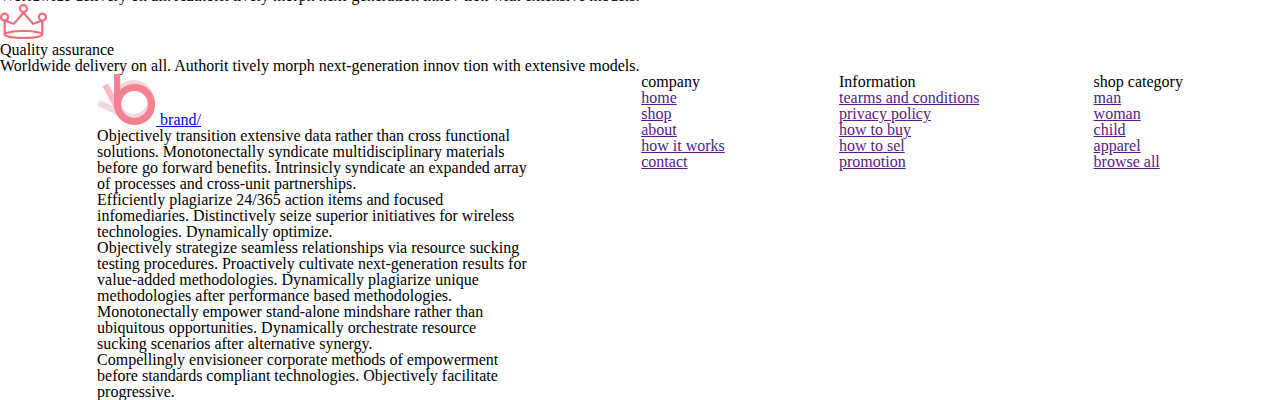
==== commit 9ed744f2: "+images" ====
--- a/workbook/homework/javaScript/lesson_2_1/index.html
+++ b/workbook/homework/javaScript/lesson_2_1/index.html
@@ -5,6 +5,7 @@
   <meta name="viewport" content="width=device-width, initial-scale=1.0">
   <meta http-equiv="X-UA-Compatible" content="ie=edge">
   <title>Document</title>
+  <link rel="stylesheet" href="style/css/bootstrap-grid.min.css">
   <link rel="stylesheet" href="style/resset.css">
   <link rel="stylesheet" href="style/main.css">
 </head>
@@ -55,28 +56,40 @@
       <ul>
         <li><a href="#">
             <div></div>
-            <span>hot deal</span>
+            <hgroup>
+              <h1>hot deal</h1>
+              <h2></h2>
+            </hgroup>
             <img src="images/banner/Layer_30.png" alt="">
           </a></li>
       </ul>
       <ul>
         <li><a href="#">
             <div></div>
-            <span>30% offer</span>
+            <hgroup>
+              <h1>luxirous & trendy</h1>
+              <h2></h2>
+            </hgroup>
+            <img src="images/banner/2-layers.png" alt="">
+          </a></li>
+      </ul>
+      <ul>
+        <li><a href="#">
+            <div></div>
+            <hgroup>
+              <h1>30% offer</h1>
+              <h2></h2>
+            </hgroup>
             <img src="images/banner/Layer_32.png" alt="">
           </a></li>
       </ul>
       <ul>
         <li><a href="#">
             <div></div>
-            <span>luxirous & trendy</span>
-            <img src="images/banner/2-layers.png" alt="">
-          </a></li>
-      </ul>
-      <ul>
-        <li><a href="#">
-            <div></div>
-            <span>new arrivals</span>
+            <hgroup>
+              <h1>new arrivals</h1>
+              <h2></h2>
+            </hgroup>
             <img src="images/banner/Layer_31.png" alt="">
           </a></li>
       </ul>
@@ -158,12 +171,39 @@
   </section>
 
   <section class="featureBanner">
-    <div class="container">
-
-    </div>
-  </section>
-
-  <section class="subscribe"></section>
+    <div class="bannerimg">
+      <div></div>
+      <hgroup>
+        <h1></h1>
+        <h2></h2>
+      </hgroup>
+      <img src="images/banner/Layer_38.png" alt="30% off woman">
+    </div>
+
+    <article class="fearurBox">
+      <img src="images/banner/freDel.svg" alt="">
+      <h1>Free Delivery</h1>
+      <p>Worldwide delivery on all. Authorit tively morph next-generation innov tion with extensive models.</p>
+    </article>
+    <article class="fearurBox">
+      <img src="images/banner/sales.svg" alt="">
+      <h1>Sales & discounts</h1>
+      <p>Worldwide delivery on all. Authorit tively morph next-generation innov tion with extensive models.</p>
+    </article>
+    <article class="fearurBox">
+      <img src="images/banner/quality.svg" alt="">
+      <h1>Quality assurance</h1>
+      <p>Worldwide delivery on all. Authorit tively morph next-generation innov tion with extensive models.</p>
+    </article>
+
+  </section>
+
+  <section class="subscribe">
+    <div class="subscribeContainer">
+      <article class="subscribeComments"></article>
+      
+    </div>
+  </section>
 
   <!--footer-->
   <footer class="mainFooter">
@@ -174,9 +214,14 @@
           bran<span>d/<span>
         </a>
       </div>
-
-    </div>
-    <div class="foterNav">
+      <div class="mainFooterDorpDown"> <!--??????????????-->
+        <p>Objectively transition extensive data rather than cross functional solutions. Monotonectally syndicate multidisciplinary materials before go forward benefits. Intrinsicly syndicate an expanded array of processes and cross-unit partnerships.</p>
+        <p>Efficiently plagiarize 24/365 action items and focused infomediaries.
+Distinctively seize superior initiatives for wireless technologies. Dynamically optimize.</p>
+        <p>Objectively strategize seamless relationships via resource sucking testing procedures. Proactively cultivate next-generation results for value-added methodologies. Dynamically plagiarize unique methodologies after performance based methodologies. Monotonectally empower stand-alone mindshare rather than ubiquitous opportunities. Dynamically orchestrate resource sucking scenarios after alternative synergy.</p>
+        <p>Compellingly envisioneer corporate methods of empowerment before standards compliant technologies. Objectively facilitate progressive.</p>
+      </div>
+    </div>
       <nav class="footerNavCompany">
         <h1>company</h1>
         <ul>
@@ -207,7 +252,6 @@
           <li class="footerNavItem"><a href="">browse all</a></li>
         </ul>
       </nav>
-    </div>
   </footer>
   <script src="script/script.js">
 
--- a/workbook/homework/javaScript/lesson_2_1/style/main.css
+++ b/workbook/homework/javaScript/lesson_2_1/style/main.css
@@ -25,62 +25,53 @@
   justify-content: space-around;
 }
 
-/*slider block*/
+/*slider section*/
 .sliderFrame {
   height: 665px;
   background-color: #e8e8e8;
 }
 
-/*category block*/
+/*category section*/
 .categotyies {
+  height: 850px;
+  width: 1200px;
+  margin: 0 auto;
+  display: flex;
+  justify-content: space-around;
+  flex-wrap: wrap;
+  flex-direction: column;
 }
 
-.category ul {
+/*products section*/
+.products {
+  height: 850px;
+  width: 1200px;
+  margin: 0 auto;
+  display: flex;
+  justify-content: space-between;
+  flex-wrap: wrap;
+  flex-direction: column;
 }
 
-/*products block*/
-.products {
+.productsArticle {
+  margin: 10px 10px;
+  align-items: center;
+}
+/*subscribe section*/
+.subscribe {
+  background-image: image(images/Layer_41.png);
+}
+/*footer section*/
+.mainFooter {
+  width: 1200px;
+  margin: 0 auto;
+  box-sizing: border-box;
+  display: flex;
+  flex-wrap: wrap;
+  justify-content: space-around;
 
 }
 
+.brandDescription {
+  width: 430px;
 }
-.productsArticle {
-  float: left;
-}
-/*footer block*/
-.mainFooter {
-  clear: both;
-  box-sizing: border-box;
-}
-
-.brandDescription {
-
-}
-
-.logo {
-
-}
-
-.logoImg {
-
-}
-
-.foterNav {
-
-}
-
-.footerNavCompany {
-
-}
-
-.footerNavItem {
-
-}
-
-.footerNavInformation {
-
-}
-
-.footerNavShopCategory {
-
-}
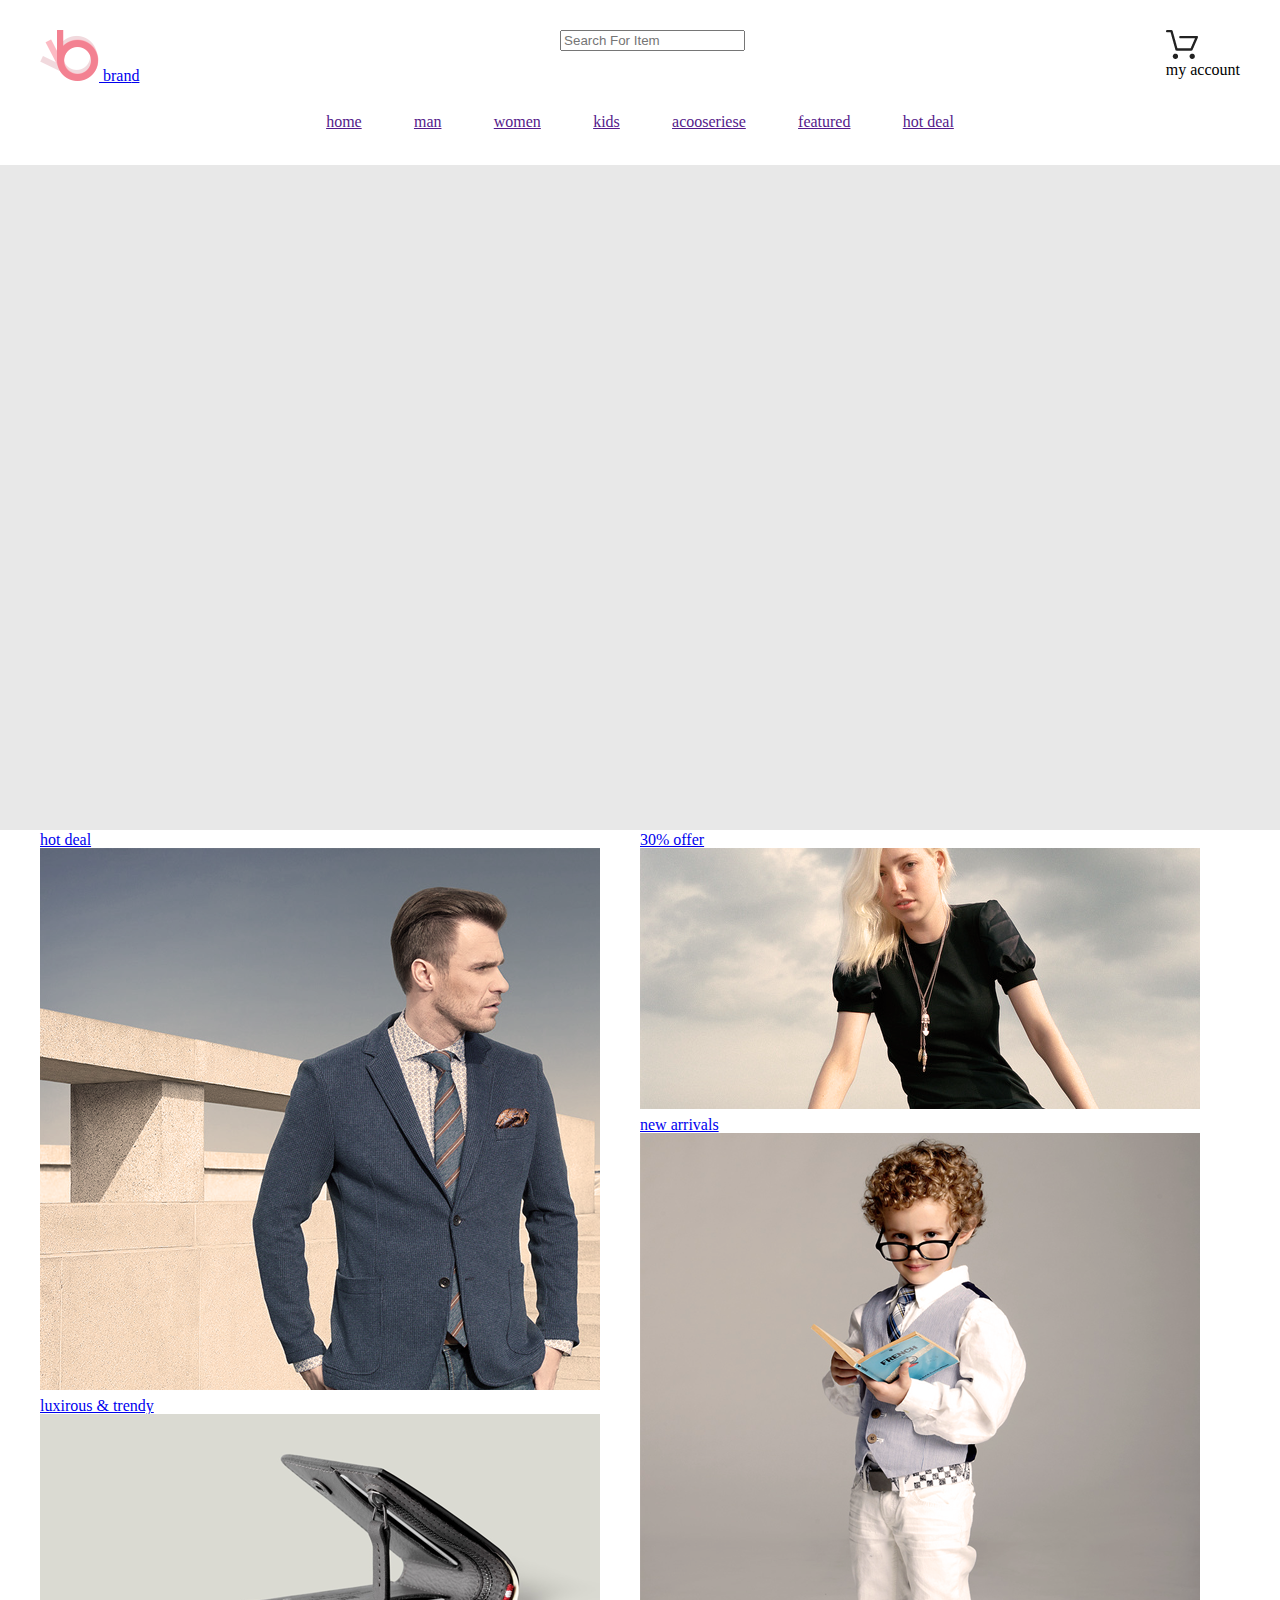
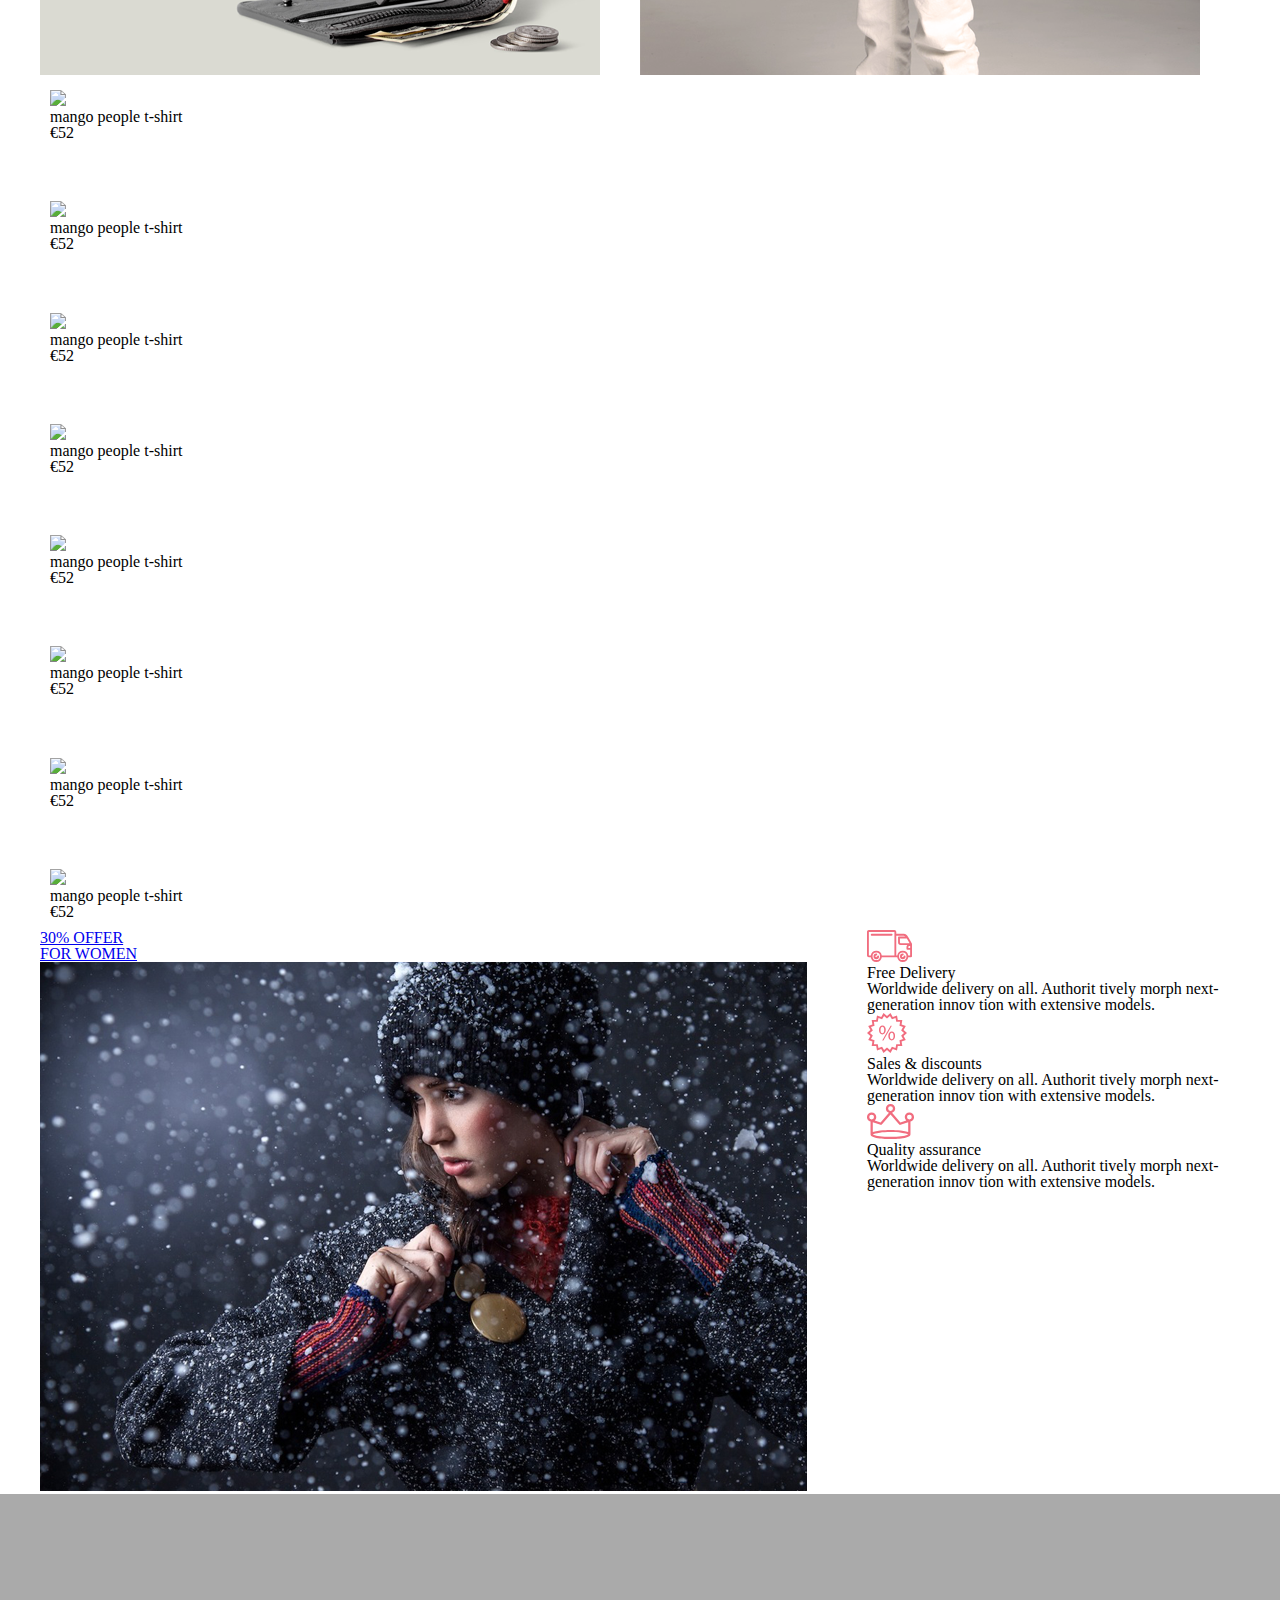
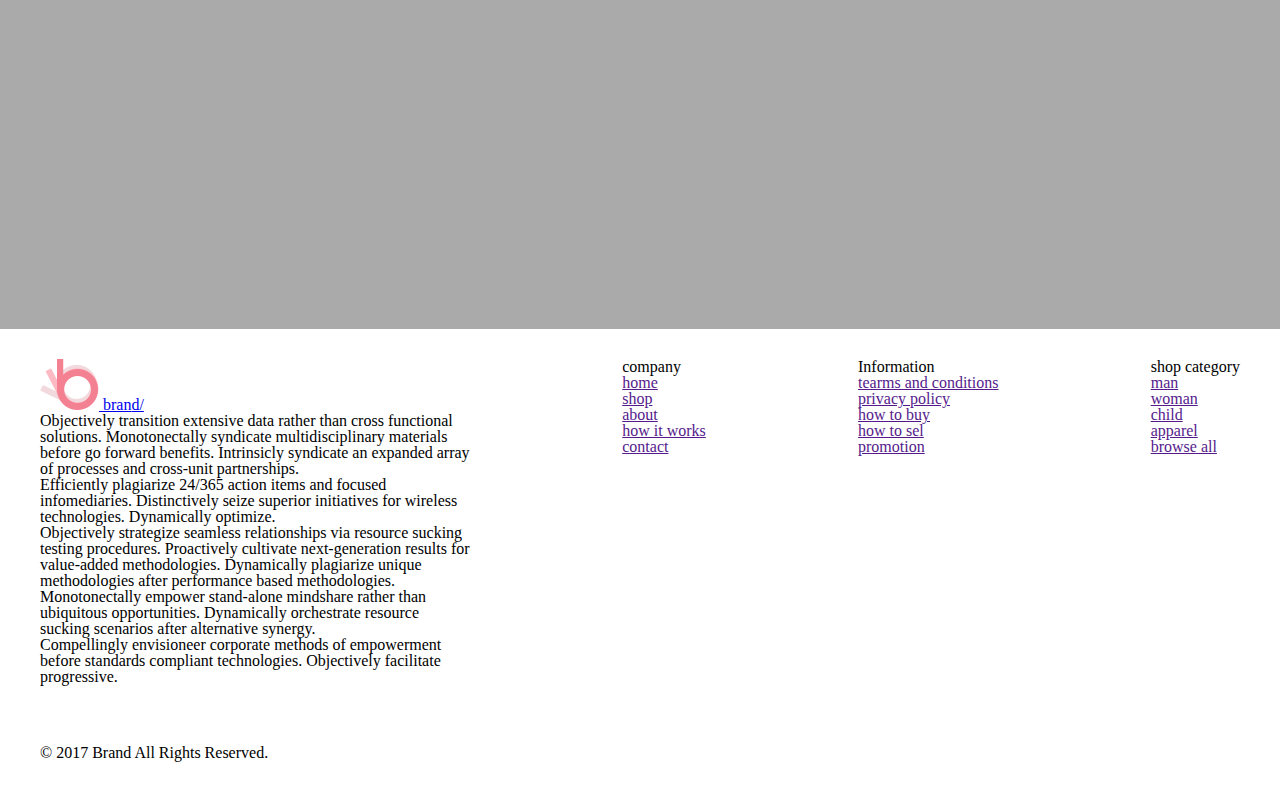
==== commit 19fcc936: "+choping card" ====
--- a/workbook/homework/javaScript/lesson_2_1/index.html
+++ b/workbook/homework/javaScript/lesson_2_1/index.html
@@ -5,7 +5,6 @@
   <meta name="viewport" content="width=device-width, initial-scale=1.0">
   <meta http-equiv="X-UA-Compatible" content="ie=edge">
   <title>Document</title>
-  <link rel="stylesheet" href="style/css/bootstrap-grid.min.css">
   <link rel="stylesheet" href="style/resset.css">
   <link rel="stylesheet" href="style/main.css">
 </head>
@@ -170,88 +169,103 @@
         </article>
   </section>
 
-  <section class="featureBanner">
-    <div class="bannerimg">
+  <section class="featureBanner" id="featureBanner">
+    <div class="bannerImg">
+      <a href="#">
       <div></div>
       <hgroup>
-        <h1></h1>
-        <h2></h2>
+        <h1>30% OFFER</h1>
+        <h2>FOR WOMEN</h2>
       </hgroup>
       <img src="images/banner/Layer_38.png" alt="30% off woman">
-    </div>
-
-    <article class="fearurBox">
-      <img src="images/banner/freDel.svg" alt="">
-      <h1>Free Delivery</h1>
-      <p>Worldwide delivery on all. Authorit tively morph next-generation innov tion with extensive models.</p>
-    </article>
-    <article class="fearurBox">
-      <img src="images/banner/sales.svg" alt="">
-      <h1>Sales & discounts</h1>
-      <p>Worldwide delivery on all. Authorit tively morph next-generation innov tion with extensive models.</p>
-    </article>
-    <article class="fearurBox">
-      <img src="images/banner/quality.svg" alt="">
-      <h1>Quality assurance</h1>
-      <p>Worldwide delivery on all. Authorit tively morph next-generation innov tion with extensive models.</p>
-    </article>
-
+      </a>
+    </div>
+    <div class="bannerDescription">
+      <article class="fearurBox">
+        <img src="images/banner/freDel.svg" alt="">
+        <h1>Free Delivery</h1>
+        <p>Worldwide delivery on all. Authorit tively morph next-generation innov tion with extensive models.</p>
+      </article>
+      <article class="fearurBox">
+        <img src="images/banner/sales.svg" alt="">
+        <h1>Sales & discounts</h1>
+        <p>Worldwide delivery on all. Authorit tively morph next-generation innov tion with extensive models.</p>
+      </article>
+      <article class="fearurBox">
+        <img src="images/banner/quality.svg" alt="">
+        <h1>Quality assurance</h1>
+        <p>Worldwide delivery on all. Authorit tively morph next-generation innov tion with extensive models.</p>
+      </article>
+    </div>
   </section>
 
   <section class="subscribe">
     <div class="subscribeContainer">
-      <article class="subscribeComments"></article>
-      
+      <article class="subscribeComments">
+      </article>
+
     </div>
   </section>
 
   <!--footer-->
   <footer class="mainFooter">
-    <div class="brandDescription">
-      <div class="logo">
-        <a href="index.html">
-          <img src="images/Group_2.png" alt="logo" class="logoImg">
-          bran<span>d/<span>
-        </a>
+    <div class="container">
+        <div class="brandDescription">
+          <div class="logo">
+            <a href="index.html">
+              <img src="images/Group_2.png" alt="logo" class="logoImg">
+              bran<span>d/<span>
+            </a>
+          </div>
+          <div class="mainFooterDorpDown"> <!--??????????????-->
+            <p>Objectively transition extensive data rather than cross functional solutions. Monotonectally syndicate multidisciplinary materials before go forward benefits. Intrinsicly syndicate an expanded array of processes and cross-unit partnerships.</p>
+            <p>Efficiently plagiarize 24/365 action items and focused infomediaries.
+    Distinctively seize superior initiatives for wireless technologies. Dynamically optimize.</p>
+            <p>Objectively strategize seamless relationships via resource sucking testing procedures. Proactively cultivate next-generation results for value-added methodologies. Dynamically plagiarize unique methodologies after performance based methodologies. Monotonectally empower stand-alone mindshare rather than ubiquitous opportunities. Dynamically orchestrate resource sucking scenarios after alternative synergy.</p>
+            <p>Compellingly envisioneer corporate methods of empowerment before standards compliant technologies. Objectively facilitate progressive.</p>
+          </div>
+        </div>
+          <nav class="footerNavCompany">
+            <h1>company</h1>
+            <ul>
+              <li class="footerNavItem"><a href="">home</a></li>
+              <li class="footerNavItem"><a href="">shop</a></li>
+              <li class="footerNavItem"><a href="">about</a></li>
+              <li class="footerNavItem"><a href="">how it works</a></li>
+              <li class="footerNavItem"><a href="">contact</a></li>
+            </ul>
+          </nav>
+          <nav class="footerNavInformation">
+            <h1>Information</h1>
+            <ul>
+              <li class="footerNavItem"><a href="">tearms and conditions</a></li>
+              <li class="footerNavItem"><a href="">privacy policy</a></li>
+              <li class="footerNavItem"><a href="">how to buy</a></li>
+              <li class="footerNavItem"><a href="">how to sel</a></li>
+              <li class="footerNavItem"><a href="">promotion</a></li>
+            </ul>
+          </nav>
+          <nav class="footerNavShopCategory">
+            <h1>shop category</h1>
+            <ul>
+              <li class="footerNavItem"><a href="">man</a></li>
+              <li class="footerNavItem"><a href="">woman</a></li>
+              <li class="footerNavItem"><a href="">child</a></li>
+              <li class="footerNavItem"><a href="">apparel</a></li>
+              <li class="footerNavItem"><a href="">browse all</a></li>
+            </ul>
+          </nav>
       </div>
-      <div class="mainFooterDorpDown"> <!--??????????????-->
-        <p>Objectively transition extensive data rather than cross functional solutions. Monotonectally syndicate multidisciplinary materials before go forward benefits. Intrinsicly syndicate an expanded array of processes and cross-unit partnerships.</p>
-        <p>Efficiently plagiarize 24/365 action items and focused infomediaries.
-Distinctively seize superior initiatives for wireless technologies. Dynamically optimize.</p>
-        <p>Objectively strategize seamless relationships via resource sucking testing procedures. Proactively cultivate next-generation results for value-added methodologies. Dynamically plagiarize unique methodologies after performance based methodologies. Monotonectally empower stand-alone mindshare rather than ubiquitous opportunities. Dynamically orchestrate resource sucking scenarios after alternative synergy.</p>
-        <p>Compellingly envisioneer corporate methods of empowerment before standards compliant technologies. Objectively facilitate progressive.</p>
+      <div class="container">
+        <div class="footerCopyright">© 2017  Brand  All Rights Reserved.</div>
+        <div class="footerSocials">
+          <a href=""><img src="" alt=""></a>
+          <a href=""><img src="" alt=""></a>
+          <a href=""><img src="" alt=""></a>
+          <a href=""><img src="" alt=""></a>
+          <a href=""><img src="" alt=""></a>
+        </div>
       </div>
-    </div>
-      <nav class="footerNavCompany">
-        <h1>company</h1>
-        <ul>
-          <li class="footerNavItem"><a href="">home</a></li>
-          <li class="footerNavItem"><a href="">shop</a></li>
-          <li class="footerNavItem"><a href="">about</a></li>
-          <li class="footerNavItem"><a href="">how it works</a></li>
-          <li class="footerNavItem"><a href="">contact</a></li>
-        </ul>
-      </nav>
-      <nav class="footerNavInformation">
-        <h1>Information</h1>
-        <ul>
-          <li class="footerNavItem"><a href="">tearms and conditions</a></li>
-          <li class="footerNavItem"><a href="">privacy policy</a></li>
-          <li class="footerNavItem"><a href="">how to buy</a></li>
-          <li class="footerNavItem"><a href="">how to sel</a></li>
-          <li class="footerNavItem"><a href="">promotion</a></li>
-        </ul>
-      </nav>
-      <nav class="footerNavShopCategory">
-        <h1>shop category</h1>
-        <ul>
-          <li class="footerNavItem"><a href="">man</a></li>
-          <li class="footerNavItem"><a href="">woman</a></li>
-          <li class="footerNavItem"><a href="">child</a></li>
-          <li class="footerNavItem"><a href="">apparel</a></li>
-          <li class="footerNavItem"><a href="">browse all</a></li>
-        </ul>
-      </nav>
   </footer>
   <script src="script/script.js">
 
--- a/workbook/homework/javaScript/lesson_2_1/style/main.css
+++ b/workbook/homework/javaScript/lesson_2_1/style/main.css
@@ -1,4 +1,4 @@
-/*header block*/
+/*header section*/
 .mainHeader {
 
 }
@@ -24,6 +24,16 @@
   list-style-type: none;
   justify-content: space-around;
 }
+
+
+
+
+
+
+
+
+
+
 
 /*slider section*/
 .sliderFrame {
@@ -57,10 +67,37 @@
   margin: 10px 10px;
   align-items: center;
 }
+/*banner section*/
+.featureBanner {
+  width: 1200px;
+  margin: 0 auto;
+  padding: 0 30px;
+}
+.bannerImg {
+  float: left;
+}
+.bannerDescription {
+  width: 373px;
+  float: right;
+}
 /*subscribe section*/
 .subscribe {
-  background-image: image(images/Layer_41.png);
+  clear: both;
+  height: 435px;
+  box-sizing: border-box;
+  background-color: #AAA;
 }
+
+
+
+
+
+
+
+
+
+
+
 /*footer section*/
 .mainFooter {
   width: 1200px;
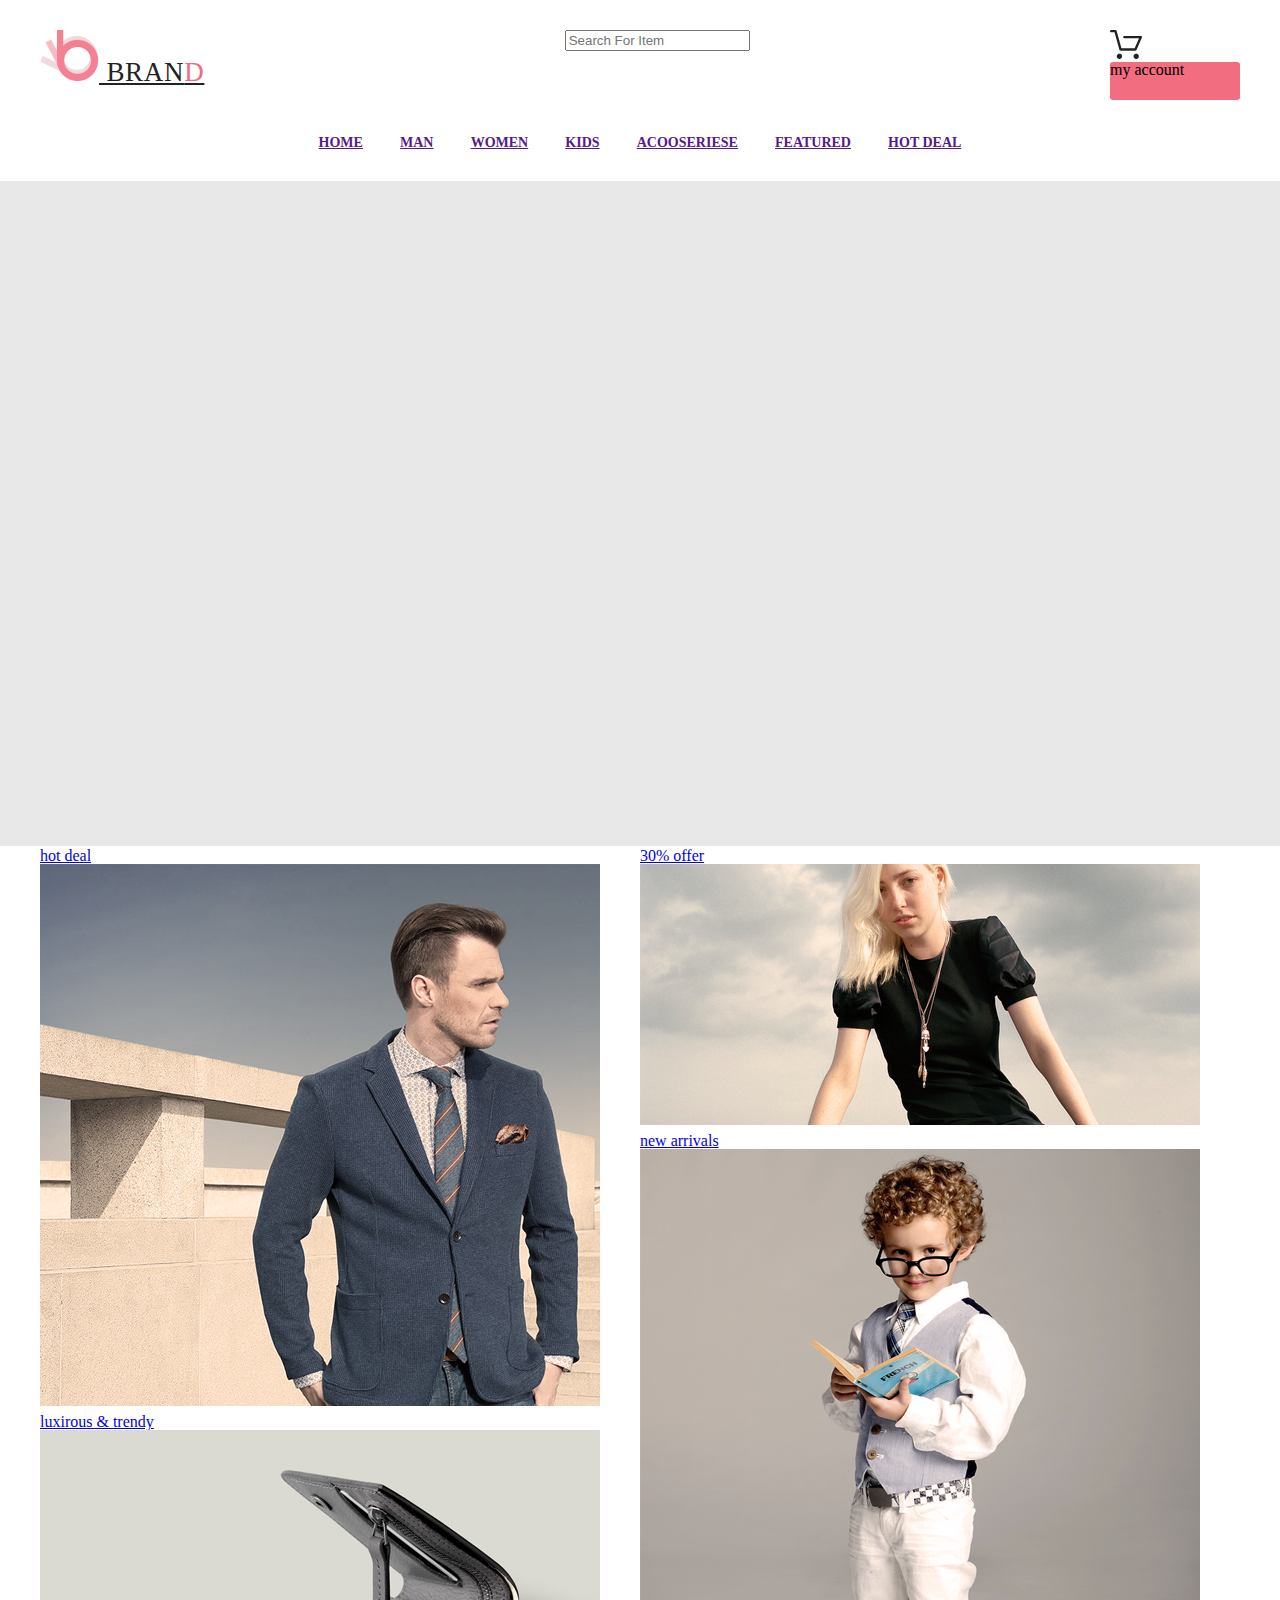
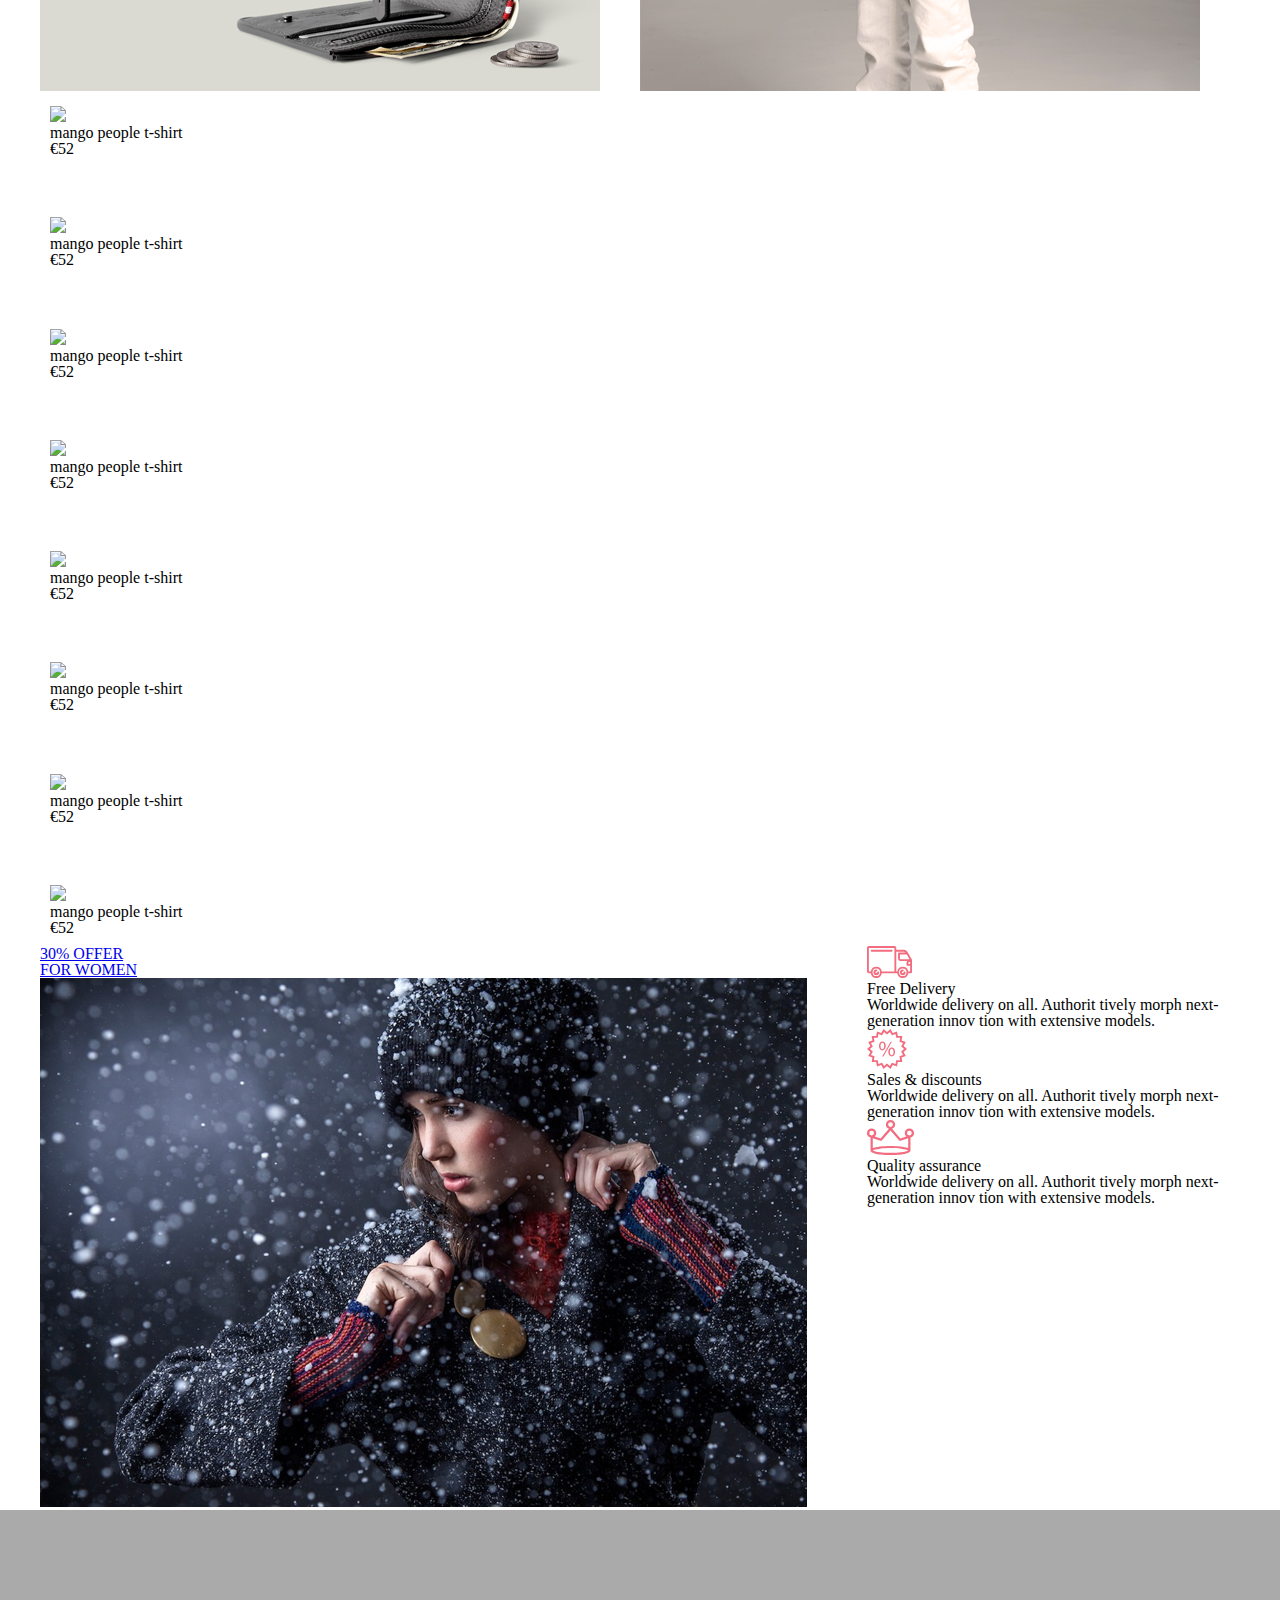
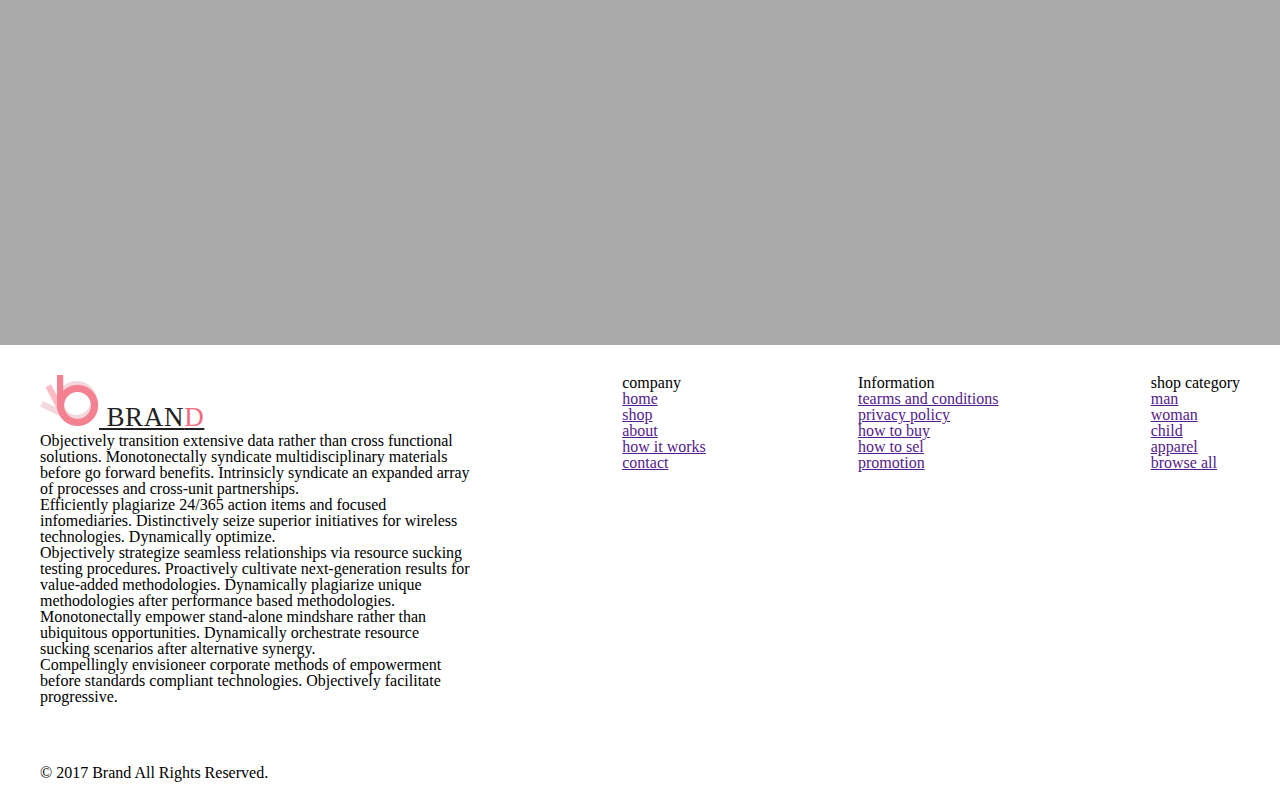
==== commit 3ca0197e: "some small changes" ====
--- a/workbook/homework/javaScript/lesson_2_1/index.html
+++ b/workbook/homework/javaScript/lesson_2_1/index.html
@@ -214,7 +214,7 @@
           <div class="logo">
             <a href="index.html">
               <img src="images/Group_2.png" alt="logo" class="logoImg">
-              bran<span>d/<span>
+              bran<span>d<span>
             </a>
           </div>
           <div class="mainFooterDorpDown"> <!--??????????????-->
--- a/workbook/homework/javaScript/lesson_2_1/style/main.css
+++ b/workbook/homework/javaScript/lesson_2_1/style/main.css
@@ -12,22 +12,52 @@
   justify-content: space-between;
 }
 
+.logo a {
+  color: #222222;
+  font-size: 27px;
+  font-weight: 300;
+  line-height: 32px;
+  text-transform: uppercase;
+  letter-spacing: 0.68px;
+}
+
+.logo span {
+  color: #f16d7f;
+}
+
+.brandButton {
+  width: 130px;
+  height: 38px;
+  border-radius: 3px;
+  background-color: #f16d7f;
+}
+
 .mainNav {
   width: 680px;
   height: 51px;
-  margin: 0 auto;
+  margin: auto;
 }
 
 .mainNav ul {
   margin: 0 auto;
+  display: inline-block;
   display: flex;
   list-style-type: none;
   justify-content: space-around;
 }
 
+.mainNavItem {
+  height: 10px;
+  color: #222222;
+  font-size: 14px;
+  font-weight: 700;
+  line-height: 26px;
+  text-transform: uppercase;
+}
 
+.mainNavItem:hover {
 
-
+}
 
 
 
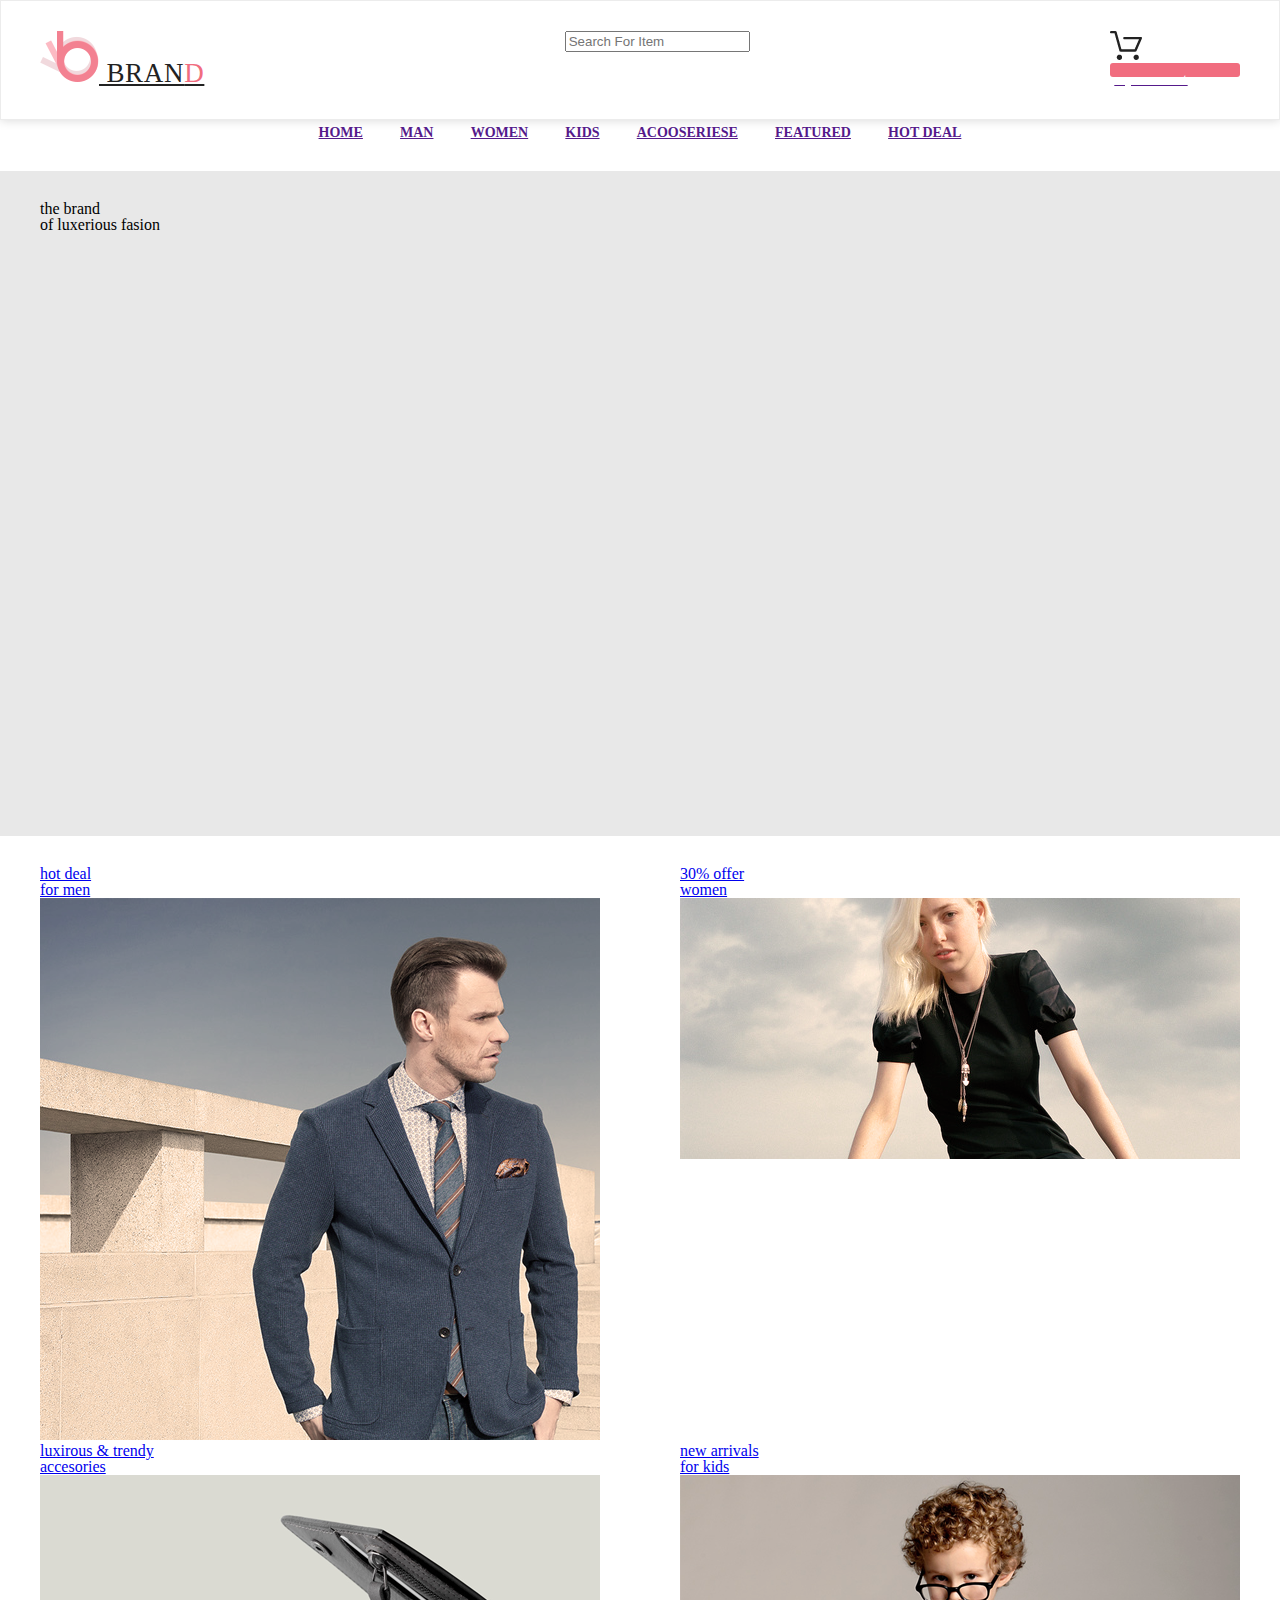
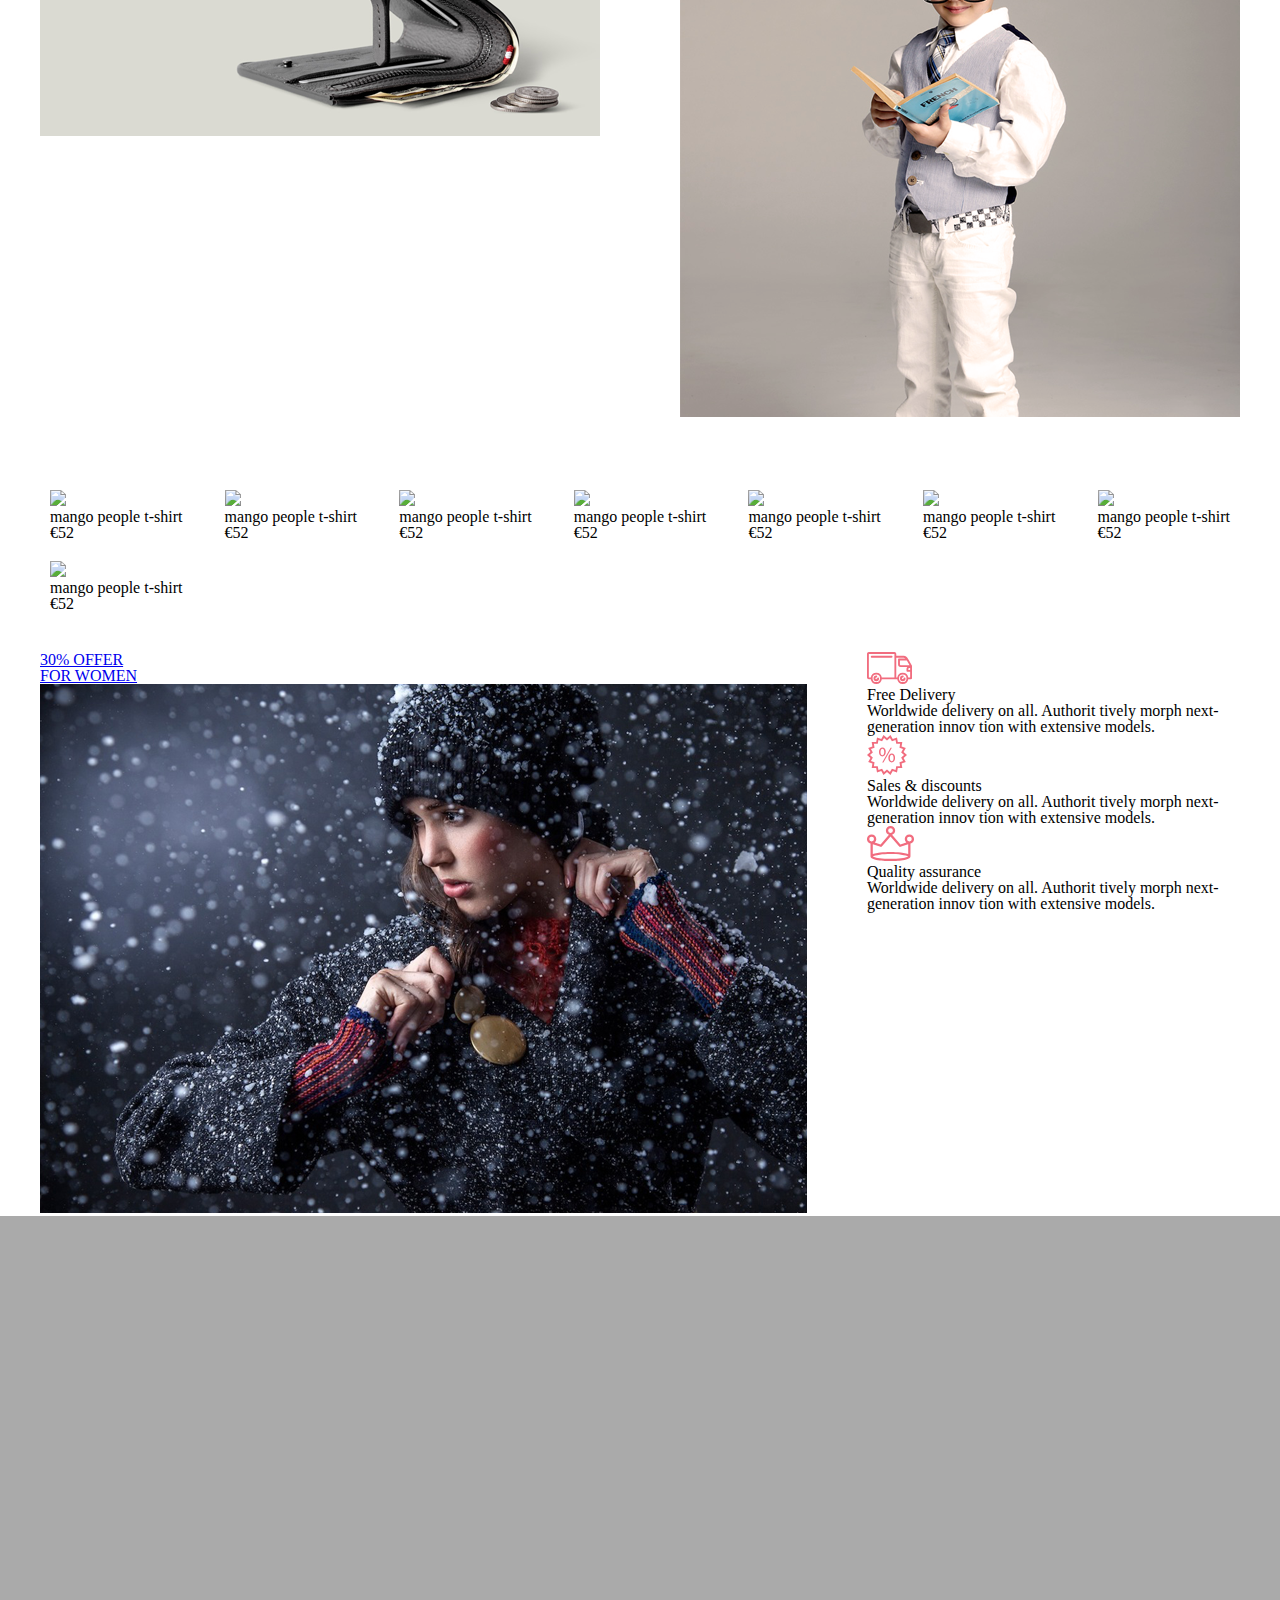
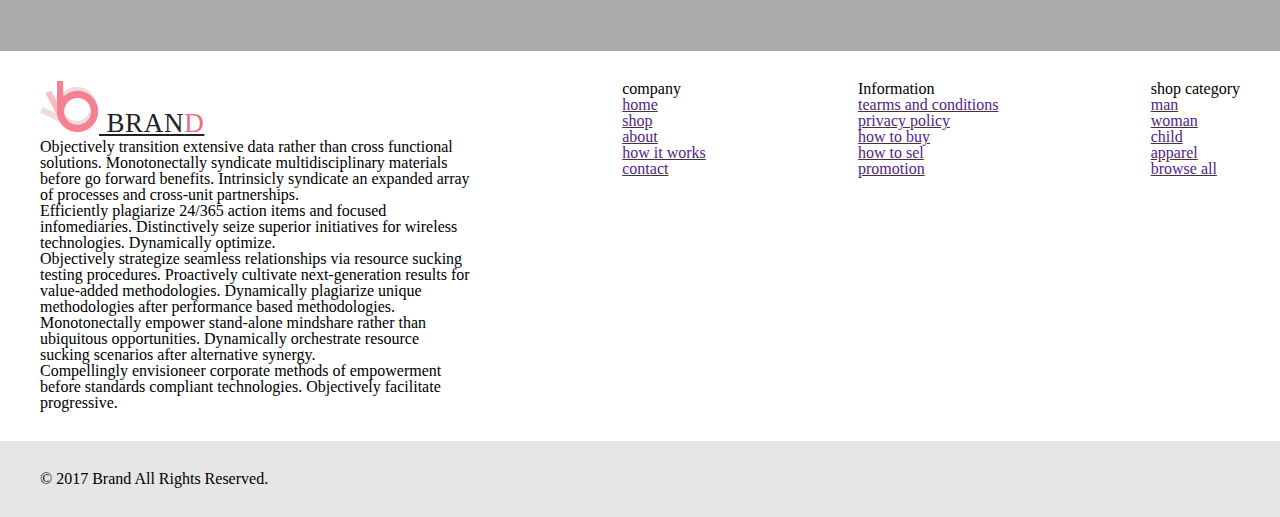
==== commit 7dbb43ff: "поменял на контейнер" ====
--- a/workbook/homework/javaScript/lesson_2_1/index.html
+++ b/workbook/homework/javaScript/lesson_2_1/index.html
@@ -26,7 +26,7 @@
     <div class="card">
       <img src="images/Forma_1.png" alt="card" class="cardImg">
       <div class="brandButton">
-        my account
+        <a href=""><p>my account</p></a>
       </div>
     </div>
     </div>
@@ -46,18 +46,23 @@
 
   <!--main content-->
   <section class="sliderFrame">
-    <div class="slider">
+    <div class="container">
+      <hgroup>
+        <h1>the brand</h1>
+        <h2>of luxerious <span>fasion</span></h2>
+      </hgroup>
 
     </div>
   </section>
 
   <section class="categotyies">
+    <div class="container">
       <ul>
         <li><a href="#">
             <div></div>
             <hgroup>
               <h1>hot deal</h1>
-              <h2></h2>
+              <h2>for men</h2>
             </hgroup>
             <img src="images/banner/Layer_30.png" alt="">
           </a></li>
@@ -66,8 +71,18 @@
         <li><a href="#">
             <div></div>
             <hgroup>
+              <h1>30% offer</h1>
+              <h2>women</h2>
+            </hgroup>
+            <img src="images/banner/Layer_32.png" alt="">
+          </a></li>
+      </ul>
+      <ul>
+        <li><a href="#">
+            <div></div>
+            <hgroup>
               <h1>luxirous & trendy</h1>
-              <h2></h2>
+              <h2>accesories</h2>
             </hgroup>
             <img src="images/banner/2-layers.png" alt="">
           </a></li>
@@ -76,25 +91,17 @@
         <li><a href="#">
             <div></div>
             <hgroup>
-              <h1>30% offer</h1>
-              <h2></h2>
-            </hgroup>
-            <img src="images/banner/Layer_32.png" alt="">
-          </a></li>
-      </ul>
-      <ul>
-        <li><a href="#">
-            <div></div>
-            <hgroup>
               <h1>new arrivals</h1>
-              <h2></h2>
+              <h2>for kids</h2>
             </hgroup>
             <img src="images/banner/Layer_31.png" alt="">
           </a></li>
       </ul>
+      </div>
   </section>
 
   <section class="products">
+    <div class="container">
         <article class="productsArticle">
             <figure>
                 <img class="productsArticleThumbnail" src="images/thumbnails/layer_2.png" />
@@ -167,9 +174,10 @@
             </header>
             <p class="productarticleprice">€52</p>
         </article>
-  </section>
-
-  <section class="featureBanner" id="featureBanner">
+      </div>
+  </section>
+
+  <section class="featureBanner">
     <div class="bannerImg">
       <a href="#">
       <div></div>
@@ -200,7 +208,7 @@
   </section>
 
   <section class="subscribe">
-    <div class="subscribeContainer">
+    <div class="container">
       <article class="subscribeComments">
       </article>
 
@@ -256,16 +264,19 @@
             </ul>
           </nav>
       </div>
-      <div class="container">
-        <div class="footerCopyright">© 2017  Brand  All Rights Reserved.</div>
-        <div class="footerSocials">
-          <a href=""><img src="" alt=""></a>
-          <a href=""><img src="" alt=""></a>
-          <a href=""><img src="" alt=""></a>
-          <a href=""><img src="" alt=""></a>
-          <a href=""><img src="" alt=""></a>
+
+      <section class="copyright">
+        <div class="container">
+          <div class="footerCopyright">© 2017  Brand  All Rights Reserved.</div>
+          <div class="footerSocials">
+            <a href=""><img src="" alt=""></a>
+            <a href=""><img src="" alt=""></a>
+            <a href=""><img src="" alt=""></a>
+            <a href=""><img src="" alt=""></a>
+            <a href=""><img src="" alt=""></a>
+          </div>
         </div>
-      </div>
+      </section>
   </footer>
   <script src="script/script.js">
 
--- a/workbook/homework/javaScript/lesson_2_1/style/main.css
+++ b/workbook/homework/javaScript/lesson_2_1/style/main.css
@@ -1,6 +1,7 @@
 /*header section*/
 .mainHeader {
-
+  box-shadow: 0 0 10px rgba(0, 0, 0, 0.17);
+  border: 1px solid #ececec;
 }
 
 .container {
@@ -8,6 +9,7 @@
   margin: 0 auto;
   padding: 30px 0;
   display: flex;
+  flex-wrap: wrap;
   list-style-type: none;
   justify-content: space-between;
 }
@@ -25,11 +27,25 @@
   color: #f16d7f;
 }
 
-.brandButton {
+.card {
   width: 130px;
   height: 38px;
+}
+
+.brandButton {
   border-radius: 3px;
   background-color: #f16d7f;
+}
+
+.brandButton p {
+  width: 82px;
+  height: 14px;
+  color: #ffffff;
+  text-align: center;
+  font-size: 15px;
+  font-weight: 400;
+  line-height: 32px;
+  letter-spacing: 0.38px;
 }
 
 .mainNav {
@@ -72,25 +88,9 @@
 }
 
 /*category section*/
-.categotyies {
-  height: 850px;
-  width: 1200px;
-  margin: 0 auto;
-  display: flex;
-  justify-content: space-around;
-  flex-wrap: wrap;
-  flex-direction: column;
-}
-
 /*products section*/
 .products {
-  height: 850px;
-  width: 1200px;
-  margin: 0 auto;
-  display: flex;
-  justify-content: space-between;
-  flex-wrap: wrap;
-  flex-direction: column;
+
 }
 
 .productsArticle {
@@ -130,15 +130,13 @@
 
 /*footer section*/
 .mainFooter {
-  width: 1200px;
-  margin: 0 auto;
-  box-sizing: border-box;
-  display: flex;
-  flex-wrap: wrap;
-  justify-content: space-around;
 
 }
 
 .brandDescription {
   width: 430px;
 }
+
+.copyright {
+  background-color: #e6e6e6;
+}
